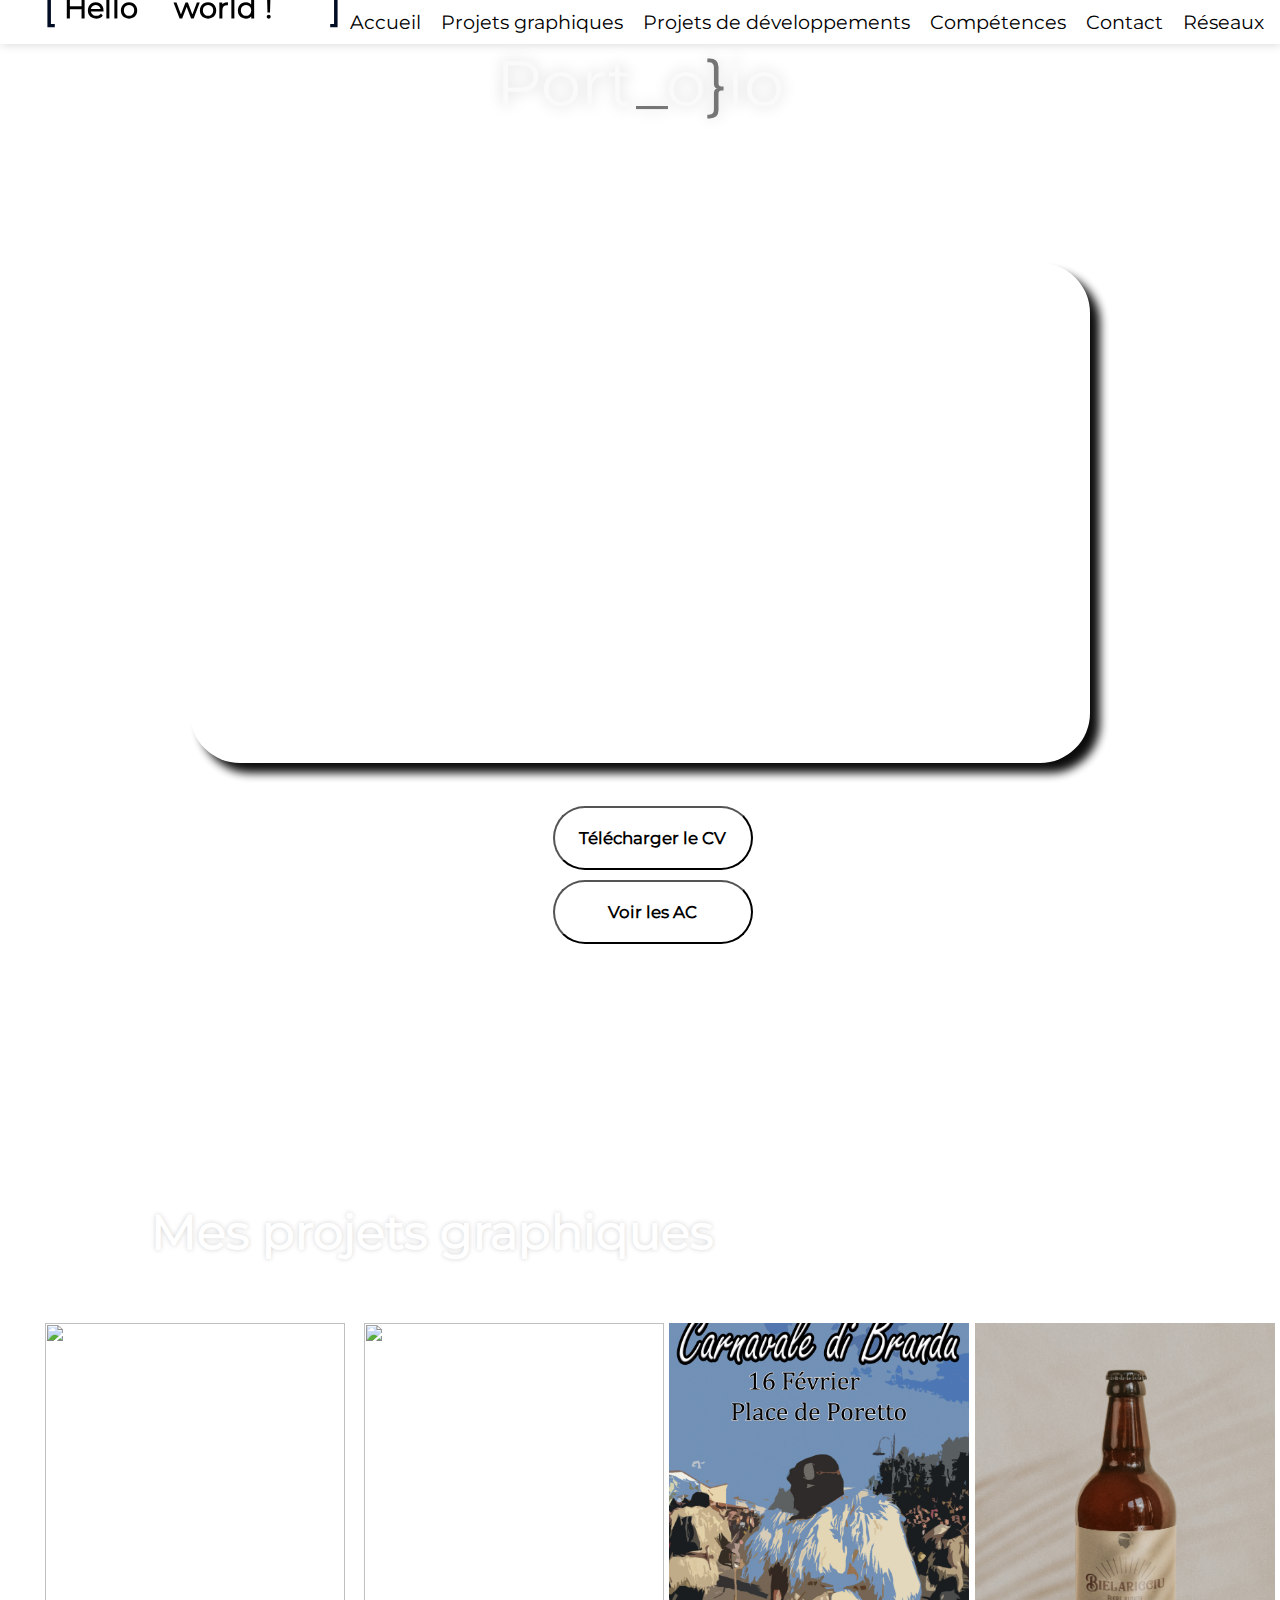
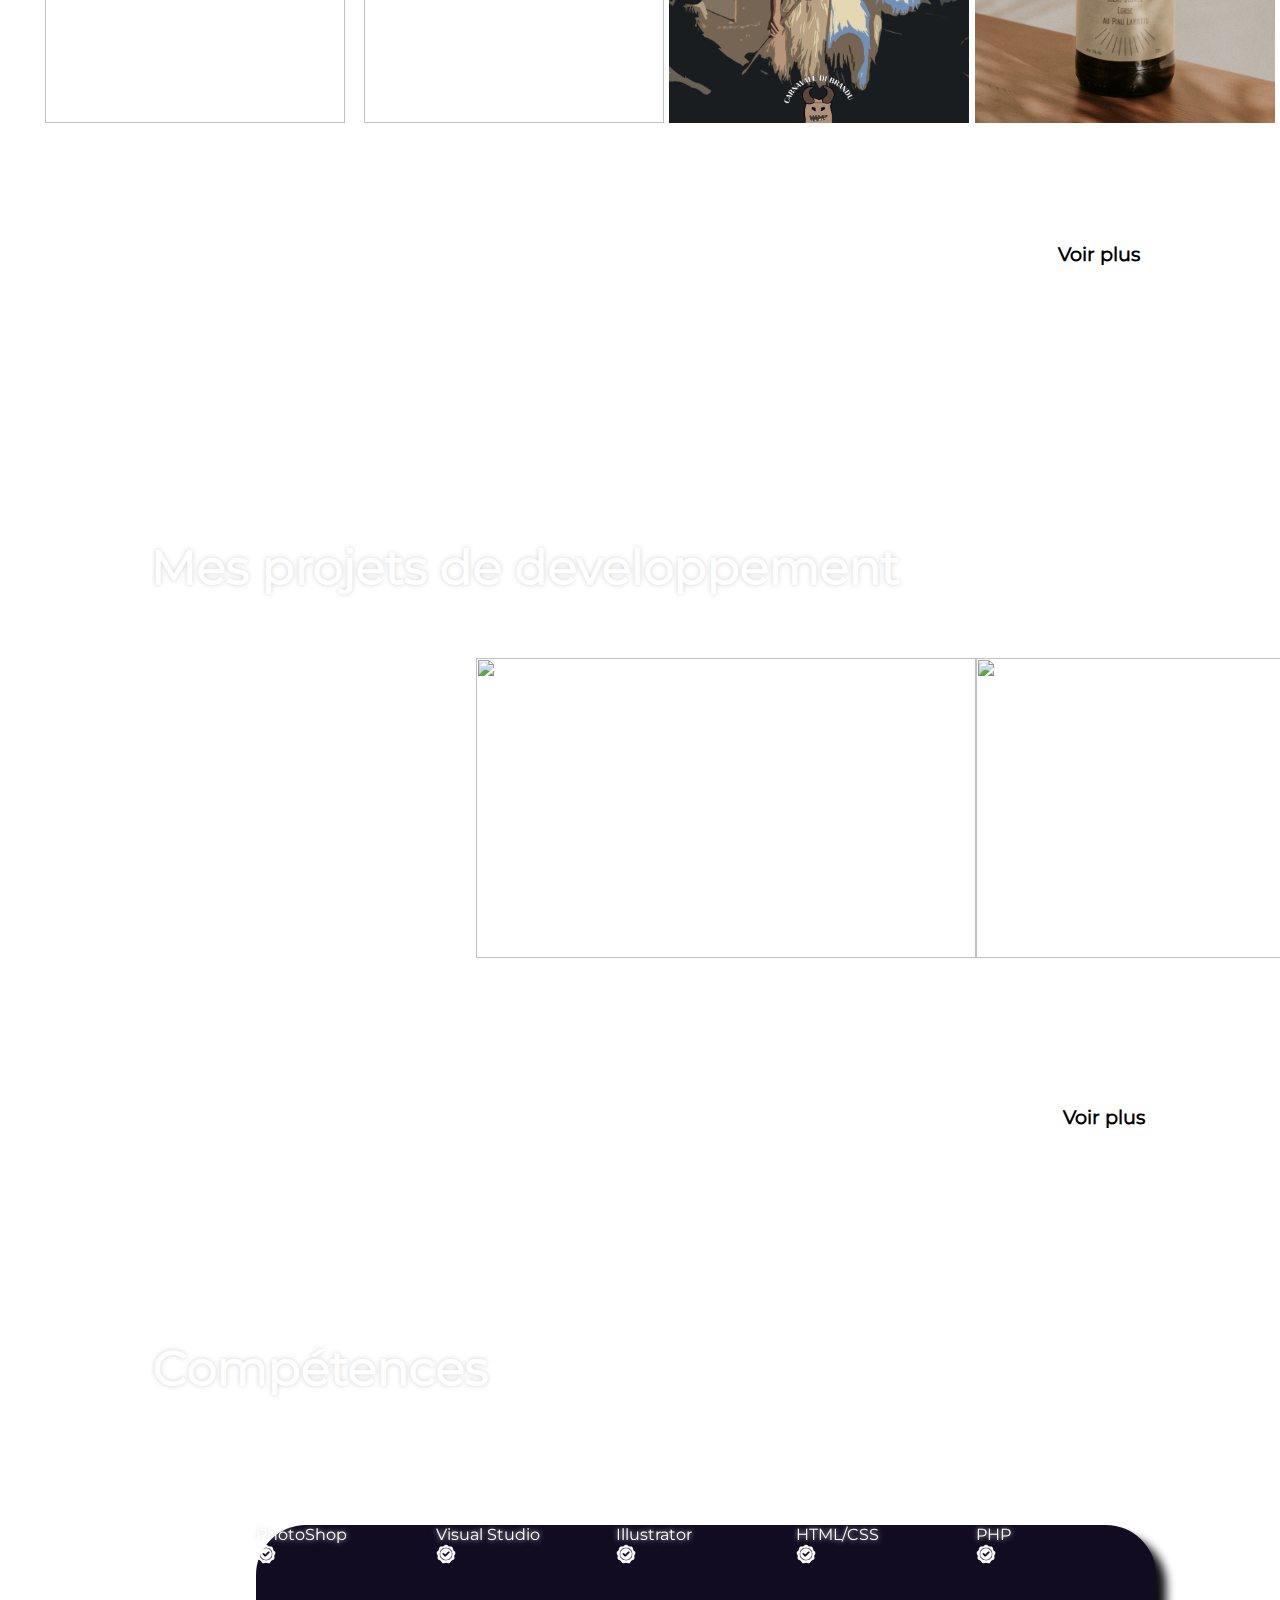
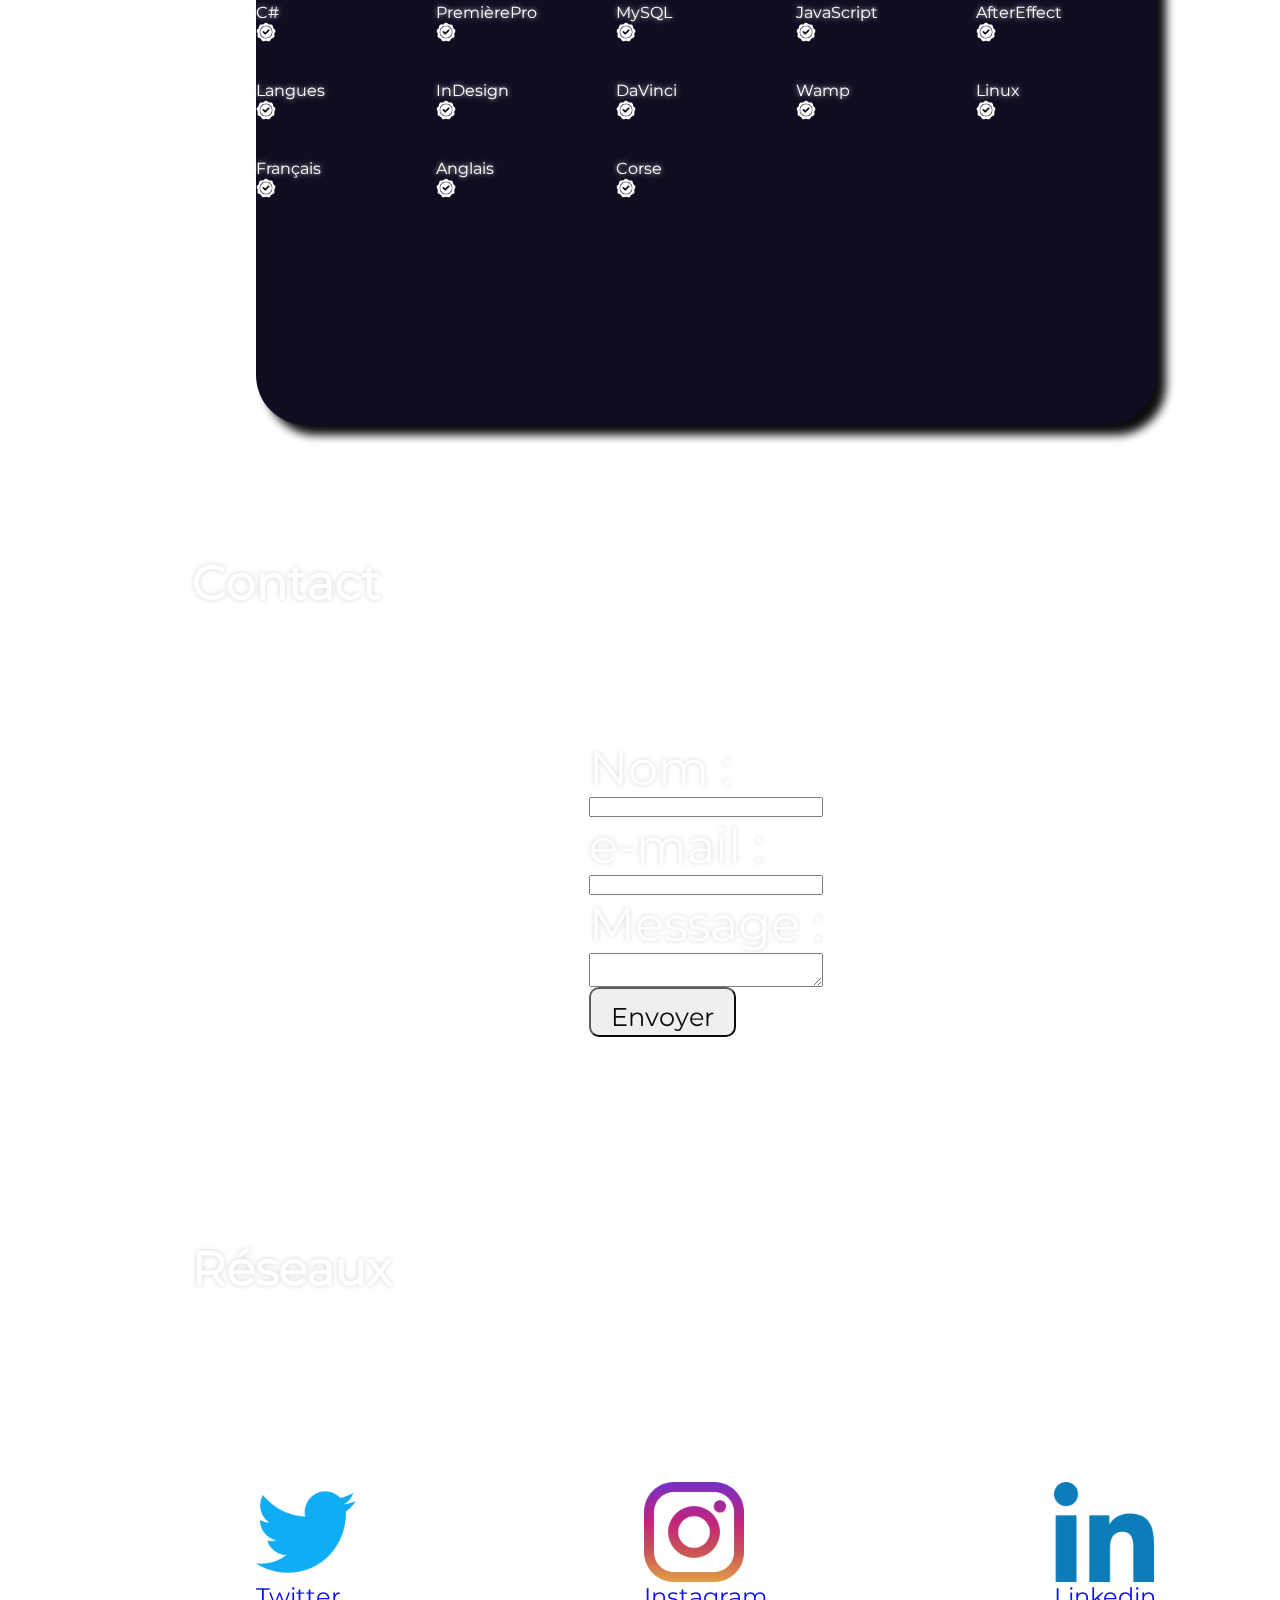
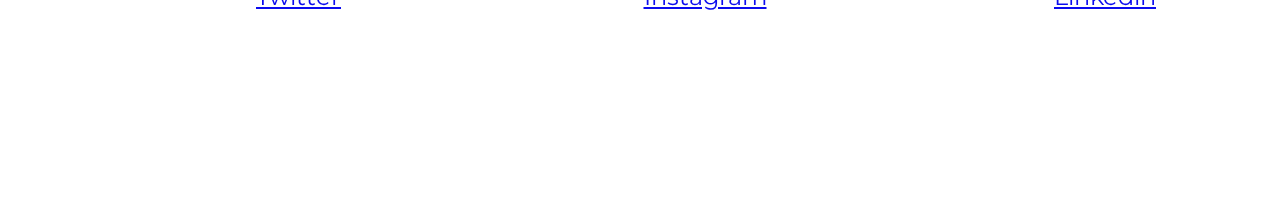
==== index.html @ fa647ea4 "Add files via upload" ====
<!DOCTYPE html>
<html lang="en">
  <head>
    <meta charset="UTF-8" />
    <meta name="viewport" content="width=device-width, initial-scale=1.0" />
    <meta http-equiv="X-UA-Compatible" content="ie=edge" />
    <title>Portfolio</title>
    <link rel="stylesheet" href="style.css" />
    <link rel="stylesheet" href="styless.scss" />

</html>  </head>
  <body>
    <header>
          <link href="https://fonts.googleapis.com/css?family=Lato" rel="stylesheet">

          <div class="content">
            <div class="content__container">
              <p class="content__container__text">
                Hello
              </p>
              
              <ul class="content__container__list">
                <li class="content__container__list__item">world !</li>
                <li class="content__container__list__item">you !</li>
                <li class="content__container__list__item">users !</li>
                <li class="content__container__list__item">everyone !</li>
              </ul>
            </div>
          </div>
          <nav class="navbar">
            <ul class="menu">
              <li><a href="#ancre1">Accueil</a></li>
              <li><a href="#ancre2">Projets graphiques</a></li>
              <li><a href="#ancre6">Projets de développements</a></li>
              <li><a href="#ancre3">Compétences</a></li>
              <li><a href="#ancre4">Contact</a></li>
              <li><a href="#ancre5">Réseaux</a></li>

            </ul>
            <div class="burger-icon">
              <div class="line"></div>
              <div class="line"></div>
              <div class="line"></div>
            </div>
          </nav>
          <script>
            const navbar = document.querySelector('.navbar');
            const burgerIcon = document.querySelector('.burger-icon');

            burgerIcon.addEventListener('click', () => {
            navbar.classList.toggle('is-expanded');
});

          </script>
    </header>
    <div id="ancre1"></div>
    
    
    <div class="container">
      <div class="background"></div>

     <!--  <a href="login.php">
        <button>Connexion</button>
      </a>  
    -->
      <div class ="portfolio">
        
          <div class = "text"></div>
      

      </div>
      <script>
        class TextScramble {
  constructor(el) {
    this.el = el;
    this.chars = '!<>-_\\/[]{}—=+*^?#________';
    this.update = this.update.bind(this);
  }
  setText(newText) {
    const oldText = this.el.innerText;
    const length = Math.max(oldText.length, newText.length);
    const promise = new Promise(resolve => this.resolve = resolve);
    this.queue = [];
    for (let i = 0; i < length; i++) {
      const from = oldText[i] || '';
      const to = newText[i] || '';
      const start = Math.floor(Math.random() * 40);
      const end = start + Math.floor(Math.random() * 40);
      this.queue.push({ from, to, start, end });
      
    }
    cancelAnimationFrame(this.frameRequest);
    this.frame = 0;
    this.update();

    return promise;
  }
  update() {
    let output = '';
    let complete = 0;
    for (let i = 0, n = this.queue.length; i < n; i++) {
      let { from, to, start, end, char } = this.queue[i];
      if (this.frame >= end) {
        complete++;
        output += to;
      } else if (this.frame >= start) {
        if (!char || Math.random() < 0.28) {
          char = this.randomChar();
          this.queue[i].char = char;
        }
        output += `<span class="dud">${char}</span>`;
      } else {
        output += from;
      }
    }
    this.el.innerHTML = output;
    if (complete === this.queue.length) {
      this.resolve();
    } else {
      this.frameRequest = requestAnimationFrame(this.update);
      this.frame++;
    }
  }
  randomChar() {
    return this.chars[Math.floor(Math.random() * this.chars.length)];
  }}


// ——————————————————————————————————————————————————
// Example
// ——————————————————————————————————————————————————

const phrases = [
'Portfolio',
'Dorian Lovichi'];


const el = document.querySelector('.text');
const fx = new TextScramble(el);

let counter = 0;
const next = () => {
  fx.setText(phrases[counter]).then(() => {
    setTimeout(next, 4000);
  });
  counter = (counter + 1) % phrases.length;
};

next()
      </script>

    <!-- <div class="containerr">
      <p>Bonjour 👋 je suis</p>
      <section class="animationn">
        <div class="first"><div>Dorian Lovichi</div></div>
        <div class="second"><div>Developpeur web</div></div>
        <div class="third"><div>Etudiant MMI</div></div>
      </section>
    </div>
  -->
    <div class="profile">
    <div class ="profileListe">
      <div id="typedtext"></div>
      <!--<img src=images/photo.jpg width=300 height=400>--> 
      
                </div>
                
            </div>
            <div class="pdfAC">
              <div class="pdf">
            <a href="CV.pdf" download>
              <button>Télécharger le CV</button>
            </a>
          </div>
          <div class="AC">
          <button onclick="location.href='./ac.html'">Voir les AC</button>
        </div>
      </div>
            <div class="projet">
            <div id="ancre2"></div>
              
              <h1 class="projet">Mes projets graphiques</h1>

              <div class = "dev">
              <div class=aie>Affiche explicative paghella<img src=images/paghjella.jpg width=300 height=400></div>
               <div class=aie>Gamme de manteau<img src=images/oeuvreNapoleon.jpg width=300 height=400></div> 
               <div class=aie>Flyer carnavale<img src=images/flyer.png width=300 height=400></div> 
               <div class=aie>Étiquette de bière<img src=images/mockup_avant.jpg width=300 height=400></div>           
              </div>
              
      </div>  
      
      <button class="voir" onclick="location.href='./graphisme.html'">Voir plus</button>

      
      <div class="projetDev">
        <div id="ancre6"></div>
        
        <h1 class="projetDev">Mes projets de developpement</h1>

        <div class="devv">
          <div class="video">Jeu vidéo en 2D<iframe width="450" height="300" src="https://www.youtube.com/embed/PY99z8ftd0U" title="Jeu video" frameborder="0" allow="accelerometer; autoplay; clipboard-write; encrypted-media; gyroscope; picture-in-picture" allowfullscreen></iframe>
          </div>
         <div class=aie>Site de visualisation de données<a href="https://dorianlovichi.github.io/SAE_303_interface/"><img src=images/dataVisu.png width=500 height=300></div></a>
          <div class=aie>Back-office et base de donnée<br>d'un site e-commerce<a href="https://zigliara.retool.com/embedded/public/dcc95dc2-f17e-45c4-8cf4-fe09c92aa951"><img src=images/retool.png width=500 height=300></div> </a>         
        </div>
      <button class="voir" onclick="location.href='./dev.html'">Voir plus</button>

</div>  

<!--<button class="detail" onclick="location.href='./dev.html'">Voir en détail</button>-->
      
      <div id="ancre3"></div>
        <div class="competences">
          
            <h1>Compétences</h1>
        </div>
            <div class="competencesListe">
            <div class="grid1">
                  <div>PhotoShop<img src=images/certified.png width=20 height=20></div>
                  <div>Visual Studio<img src=images/certified.png width=20 height=20></div>
                  <div>Illustrator<img src=images/certified.png width=20 height=20></div>
                  <div>HTML/CSS<img src=images/certified.png width=20 height=20></div> 
                  <div>PHP<img src=images/certified.png width=20 height=20></div> 
                  <div>C#<img src=images/certified.png width=20 height=20></div>
                  <div>PremièrePro<img src=images/certified.png width=20 height=20></div>
                  <div>MySQL<img src=images/certified.png width=20 height=20></div>
                  <div>JavaScript<img src=images/certified.png width=20 height=20></div> 
                  <div>AfterEffect<img src=images/certified.png width=20 height=20></div> 
                  <div>Langues<img src=images/certified.png width=20 height=20></div> 
                  <div>InDesign<img src=images/certified.png width=20 height=20></div>
                  <div>DaVinci<img src=images/certified.png width=20 height=20></div>
                  <div>Wamp<img src=images/certified.png width=20 height=20></div>
                  <div>Linux<img src=images/certified.png width=20 height=20></div>
                  <div>Français<img src=images/certified.png width=20 height=20></div>
                  <div>Anglais<img src=images/certified.png width=20 height=20></div>
                  <div>Corse<img src=images/certified.png width=20 height=20></div>

                  


                       </div>
    </div>

    <div id="ancre4"></div>
    <div class="contact">
      <h1>Contact</h1>
    </div>
      <div class="contactListe">
        <form action="ajouter_message.php" method="post">
          <div class="name">
              <label for="name">Nom :</label>
              <input type="text" id="name" name="user_name">
          </div>
          <div class="mail">
              <label for="mail">e-mail&nbsp;:</label>
              <input type="email" id="mail" name="user_mail">
          </div>
          <div class="msg">
              <label for="msg">Message :</label>
              <textarea id="msg" name="user_message"></textarea>
              </div>
    

          <input type="submit" value="Envoyer">
             
      </form> 
      </div>
     
        <div class="reseaux">
        <div id="ancre5"></div>
        <h1>Réseaux</h1>
        </div>
              <div class ="reseauxListe">
      <a href="https://twitter.com/dorian_lovichi/">
      <img src="images/twitter.png" height="100px" width="100px" >
      <p>Twitter</p>
  </a>
      <a href="https://www.instagram.com/dorian_lovichi_work/?hl=fr/">
      <img src="images/instagram.png" height="100px" width="100px"  >
      <p>Instagram</p>
  </a>
      <a href="https://www.linkedin.com/in/dorian-lovichi-08b63b23a/">
      <img src="images/linkedin.png" height="100px" width="100px" >
      <p>Linkedin</p>
  </a>
  
      </div>
            
  </div> 


              <script>
                // set up text to print, each item in array is new line
var aText = new Array(
" Je m'appelle Dorian Lovichi, j'ai 21 ans et je suis actuellement étudiant à l'université de Corse en vue d'obtenir le BUT MMI.", 
"  J'ai pour ambition de devenir developpeur web. Je suis titulaire du BAC STI2D obtenu au Lycée Lætitia Bonaparte à Ajaccio."
);
var iSpeed = 70; // time delay of print out
var iIndex = 0; // start printing array at this posision
var iArrLength = aText[0].length; // the length of the text array
var iScrollAt = 20; // start scrolling up at this many lines
 
var iTextPos = 0; // initialise text position
var sContents = ''; // initialise contents variable
var iRow; // initialise current row
 
function typewriter()
{
 sContents =  ' ';
 iRow = Math.max(0, iIndex-iScrollAt);
 var destination = document.getElementById("typedtext");
 
 while ( iRow < iIndex ) {
  sContents += aText[iRow++] + '<br />';
 }
 destination.innerHTML = sContents + aText[iIndex].substring(0, iTextPos) + "_";
 if ( iTextPos++ == iArrLength ) {
  iTextPos = 0;
  iIndex++;
  if ( iIndex != aText.length ) {
   iArrLength = aText[iIndex].length;
   setTimeout("typewriter()", 500);
  }
 } else {
  setTimeout("typewriter()", iSpeed);
 }
}


typewriter();
              </script>
</body>
</html>
---- style.css ----
*{
    padding: 0;
    margin: 0;
    font-family: montserrat;
}
@font-face {
    font-family: montserrat;
    src: url(Montserrat/static/Montserrat-Regular.ttf);
}

header
{
    display: flex;
    justify-content: space-between;
    position: sticky;
    top: 0;
    background-color: #ffffff;
    box-shadow: 1px 0px 10px lightgrey;
    width: 100%;
    z-index: 9999;
}

.navbar {
  display: flex;
  justify-content: space-between;
  align-items: center;
  background-color: #ffffff;
  color: #000d24;
  padding: 10px;
  margin-left: 25%;
  font-size: 1.2em;
}
.menu li :hover{
  font-size: 1.5em;
    transition: font-size 0.5s ;
}


.menu {
  display: flex;
  list-style: none;
}

.menu li {
  margin-left: 20px;

}

.menu li a {
  color: black;
  text-decoration: none;
}

.burger-icon {
  display: none;
  flex-direction: column;
  cursor: pointer;
}

.line {
  width: 25px;
  height: 3px;
  background-color:#000d24;;
  margin-bottom: 5px;
  margin-left: 1000%;
}

@media screen and (max-width: 640px) {
  .menu {
    display: none;
  }

  .burger-icon {
    display: flex;
  }

  .navbar {
    justify-content: flex-end;
  }

  .navbar.is-expanded .menu {
    display: flex;
    flex-direction: column;
    background-color: #ffffff;
    position: absolute;
    top: 100%;
    left: 0;
    right: 0;
    padding: 10px;
  }

  .navbar.is-expanded .menu li {
    margin: 10px 0;
  }
}


button {
    display: inline-block;
    background-color: #ffffff;
    border-radius: 100px;
    color: #000000;
    text-align: center;
    font-size: 1.5em;
    padding: 20px;
    width: 200px;
    -webkit-transition: all 0.5s;
    -moz-transition: all 0.5s;
    -o-transition: all 0.5s;
    transition: all 0.5s;
    cursor: pointer;
    margin: 5px;
    margin-left: 80%;
    font-weight: bold;
  }
  button:hover {
    background-color: rgb(0, 0, 0);
    color: #fff;
  }

.portfolio {
  height: 100%;
  width: 100%;
  justify-content: center;
  align-items: center;
  display: flex;
}
.text {
  font-weight: 100;
  font-size: 4em;
  color: #fafafa;
  text-shadow: 0px 0px 15px lightgrey;
  
}
.dud {
  color: #757575;
}


.container{
    display: flex;
    justify-content: center;
    flex-direction: column;
    animation-name : backGroundColorPalette;
    animation-duration: 8s;
    animation-iteration-count: infinite;
    animation-direction: alternate;
   width: 100%;
   height: 100%;
}



@keyframes backGroundColorPalette{

    0%{
        background-color:#000d24 ;
    }
    25%{
        background-color:#000d24 ;
    }
    50%{
        background-color:#000d24 ;
    }
    75%{
        background-color:#000d24 ;
    }
    100%{
        background-color:#000d24 ;
    }


}
.voir {
    display: flex;
    background-color: #ffffff;
    color: #000000;
    border: none;
    cursor: pointer;
    width: 150px;
    height: 50px;
    align-items: center;    
    justify-content: center;
    margin-top: 6%;
    font-size: 1.2em;
}
.detail {
    display: flex;
    background-color: #ffffff;
    color: #000000;
    border: none;
    cursor: pointer;
    width: 160px;
    height: 70px;
    font-size: 1em;
    
}

  

.profile{
    display: flex;
    justify-content: center;
    color: #ffffff;
    font-size: 1.5em;
    margin-top: 5%;
 

}

.profileListe{
    display: flex;
    justify-content: center;
    width: 900px;
    height: 500px;
    border-radius: 50px;
    box-shadow: 10px 10px 10px #000;
    opacity: 95%;
    margin-top: 6%;
    color: #fff;
    
}
.pdfAC{
  display: flex;
  flex-direction: column;
font-size: 0.7em;
margin-right: 46%;
margin-top: 3%;
}


@media screen and (max-width: 600px) {
  .pdf{
    display: flex;
font-size: 0.7em;
margin-left: 15%;
}
}

.projet{
    color: #ffffff;
    margin-top: 10%;
    font-size: 1em;
    margin-left: 2%;

}

h1.projet{
    margin-left: 10%;
    font-size: 3em;
    text-shadow: 0px 0px 5px lightgrey;
}
.projetDev{
  color: #ffffff;
  margin-top: 10%;
  font-size: 1em;
  margin-left: 2%;

}
h1.projetDev{
  margin-left: 10%;
  font-size: 3em;
  text-shadow: 0px 0px 5px lightgrey;
}
.devv{
  display: flex;
  align-items: flex-start;
  justify-content: space-evenly;
  margin-top: 5%;
}
@media screen and (max-width: 600px) {
  .devv{
    display: flex;
    align-items: flex-start;
    justify-content: space-around;
    margin-top: 5%;
    flex-direction: column;
}
.projet{
  color: #ffffff;
  margin-top: 30%;
  font-size: 1em;
  margin-left: 2%;

}
}
.aie{
  display: flex;
  flex-direction: column-reverse;
  align-items: center;
  justify-content: center;
  width: 300;
  height: 300;
  font-size: 1.5em;

}
img {

  display: block;
  object-fit: cover;
  transition: transform 0.5s ease;
}
img:hover {
  transform: scale(1.1);
}
@keyframes imgScale{
  0%{
    transform: scale(1)
  }
  50%{
      transform: scale(1.5);
  }
  100%
  {
    transform: scale(1);

  }
}

.dev{
    display: flex;
    align-items: flex-start;
    justify-content: space-evenly;
    margin-top: 5%;
}
@media screen and (max-width: 600px) {
  .dev{
    display: flex;
    align-items: flex-start;
    justify-content: space-around;
    margin-top: 5%;
    margin-left: 20%;
    flex-direction: column;
}

  button{
    margin-left: 37%;
  }
  .projetDev{
    color: #ffffff;
    margin-top: 30%;
    font-size: 1em;
    margin-left: 2%;
  
  }
}

.video{
    display: flex;
    flex-direction:column-reverse;
    font-size: 1.5em;
}


.competences{
    display: flex;
    justify-content: center;
    color: #ffffff;
    font-size: 1.5em;
    flex-direction: row;
    margin-top: 15%;  
    margin-right: 50%;
    text-shadow: 0px 0px 5px lightgrey;
    
}
.competencesListe
{
   flex-direction: row;
    font-size: 1em;
    width: 900px;
    height: 500px;
    border-radius: 50px;
    box-shadow: 10px 10px 10px #000;
    opacity: 95%;
    margin-top: 10%;
    margin-left: 20%;
    color: #fff;
    background-color: #060017;
    transition: box-shadow 2s;
    text-shadow: 0px 0px 5px lightgrey;
    
}
.grid1{
  display: grid;
  grid-template-columns: 20% 20% 20% 20% 20%;
  grid-template-rows: 50% 50% 50% 50%;
}
@media screen and (max-width: 600px) {
  .grid1{
    display: grid;
    grid-template-columns: 33% 33% 33% ;
    grid-template-rows: 30% 30% 30% 30% 30%;
}
  .competencesListe{
    flex-direction: column;
    font-size: 1em;
    width: 300px;
    height: 500px;

    opacity: 95%;
    margin-top: 10%;
    color: #fff;
    background-color: #060017;
    transition: box-shadow 2s;
    text-shadow: 0px 0px 5px lightgrey;
}
.competences{
  display: flex;
  justify-content: center;
  color: #ffffff;
  font-size: 1.5em;
  flex-direction: row;
  margin-top: 60%;  
  margin-right: 1%;
  text-shadow: 0px 0px 5px lightgrey;
}
}


hr{
margin-top: 12%;

}
.contact{
    display: flex;
    color: #ffffff;
    font-size: 1.5em;
    justify-content: flex-start;
    margin-left: 15%;
    text-shadow: 0px 0px 5px lightgrey;
    margin-top: 10%;
}
.contactListe{

    display: flex;
    justify-content: center;
    flex-direction: row;
    width: 900px;
    height: 500px;
    opacity: 95%;
    margin-top: 10%;
    margin-left: 20%;
    font-size: 2em;
    color: #fff;
    background-color: rgba(0, 0, 0, 0);
    transition: box-shadow 2s;
    resize: vertical;
    text-shadow: 0px 0px 5px lightgrey;
   
}
@media screen and (max-width: 600px) {
  .contactListe{

    display: flex;
    justify-content: flex-start;
    flex-direction: row;
    width: 900px;
    height: 500px;
    opacity: 95%;
    margin-top: 10%;
    margin-left: 30%;
    font-size: 1.5em;
    color: #fff;
    background-color: rgba(0, 0, 0, 0);
    transition: box-shadow 2s;
    resize: vertical;
    margin-right: 50%;
   
}
.contact{
  display: flex;
  color: #ffffff;
  font-size: 1.5em;
  justify-content: center;
  margin-right: 20%;
  text-shadow: 0px 0px 5px lightgrey;
  margin-top: 50%;
}

  }

.name{
    display: flex;
    flex-direction: column;
}
.mail{
    display: flex;
    flex-direction: column;
}
.msg{
    display: flex;
    flex-direction: column;
}
input[type=submit]{
    font-size: 0.8em;
    padding: 12px 20px;
    border-radius: 10px;
    height: 50px;
}
label{
    font-size: 1.5em;
}

/*.contactListe:hover{
    margin-top: 10%;
    background-color: #014709;
    box-shadow: 0 200px 200px -10px #000000 inset;
}
*/
.reseaux{
    display: flex;
    flex-direction: row;
    text-shadow: 0px 0px 5px lightgrey;

}


.reseaux{
    display: flex;
    justify-content: flex-start;
    color: #ffffff;
    font-size: 1.5em;
    flex-direction: row;
    margin-left: 15%;
    
}
.reseauxListe
{
   display: flex;
   justify-content: space-between;
   align-items: center;
    font-size: 1.5em;
    width: 900px;
    height: 500px;
    opacity: 95%;
    margin-left: 20%;
    color: #fff;
    
}
@media screen and (max-width: 600px) {
  .reseaux{
    display: flex;
    justify-content: flex-start;
    color: #ffffff;
    font-size: 1.5em;
    flex-direction: row;
    margin-left: 30%;
    
}
.reseauxListe
{
   display: flex;
   justify-content: space-between;
   align-items: flex-start;
   flex-direction: column;
    font-size: 1.5em;
    width: 900px;
    height: 500px;
    opacity: 95%;
    margin-left: 40%;
    margin-top: 10%;
    color: #fff;
    
}
}

  
  .content {
    position: absolute;
    top: 10%;
    left: 15%;
    transform: translate(-50%, -50%);
    height: 160px;
    overflow: hidden;
    font-family: "Lato", sans-serif;
    font-size: 1.8em;
    line-height: 40px;
    color: #000000;
    margin-top: 5%;
  }
  .content__container {
    font-weight: 600;
    overflow: hidden;
    height: 40px;
    padding: 0 20px;
  }
  .content__container:before {
    content: "[";
    left: 0;
  }
  .content__container:after {
    content: "]";
    position: absolute;
    right: 0;
  }
  .content__container:after, .content__container:before {
    position: absolute;
    top: 0;
    color: #000d24;
    font-size: 1.2em;
    line-height: 40px;
    -webkit-animation-name: opacity;
    -webkit-animation-duration: 2s;
    -webkit-animation-iteration-count: infinite;
    animation-name: opacity;
    animation-duration: 2s;
    animation-iteration-count: infinite;
  }
  .content__container__text {
    display: inline;
    float: left;
    margin: 0;
  }
  .content__container__list {
    margin-top: 0;
    padding-left: 110px;
    text-align: left;
    list-style: none;
    -webkit-animation-name: change;
    -webkit-animation-duration: 10s;
    -webkit-animation-iteration-count: infinite;
    animation-name: change;
    animation-duration: 10s;
    animation-iteration-count: infinite;
  }
  .content__container__list__item {
    line-height: 40px;
    margin: 0;
  }
  
  @-webkit-keyframes opacity {
    0%, 100% {
      opacity: 0;
    }
    50% {
      opacity: 1;
    }
  }
  @-webkit-keyframes change {
    0%, 12.66%, 100% {
      transform: translate3d(0, 0, 0);
    }
    16.66%, 29.32% {
      transform: translate3d(0, -25%, 0);
    }
    33.32%, 45.98% {
      transform: translate3d(0, -50%, 0);
    }
    49.98%, 62.64% {
      transform: translate3d(0, -75%, 0);
    }
    66.64%, 79.3% {
      transform: translate3d(0, -50%, 0);
    }
    83.3%, 95.96% {
      transform: translate3d(0, -25%, 0);
    }
  }
  @keyframes opacity {
    0%, 100% {
      opacity: 0;
    }
    50% {
      opacity: 1;
    }
  }
  @keyframes change {
    0%, 12.66%, 100% {
      transform: translate3d(0, 0, 0);
    }
    16.66%, 29.32% {
      transform: translate3d(0, -25%, 0);
    }
    33.32%, 45.98% {
      transform: translate3d(0, -50%, 0);
    }
    49.98%, 62.64% {
      transform: translate3d(0, -75%, 0);
    }
    66.64%, 79.3% {
      transform: translate3d(0, -50%, 0);
    }
    83.3%, 95.96% {
      transform: translate3d(0, -25%, 0);
    }
  }  



  p {
    text-shadow: 0 0 7px rgba(255,255,255,.3), 0 0 3px rgba(255,255,255,.3);
  }
  .containerr {
    color: #e5e5e5;
    font-size: 1.5rem;
    text-transform: uppercase;
    height: 30vh;
    display: flex;
    align-items: center;
    justify-content: center;
    margin-top: 0;
  }
  
  .animationn {
    height:50px;
    overflow:hidden;
    margin-left: 1rem;
  }
  
  .animationn > div > div {
    padding: 0.25rem 0.75rem;
    height:2.81rem;
    margin-bottom: 2.81rem;
    display:inline-block;
  }
  
  .animationn div:first-child {
    animation: text-animation 8s infinite;
  }
  
  .first div {
    background-color:#20a7d8;
  }
  .second div {
    background-color:#CD921E;
  }
  .third div {
    background-color:#c10528;
  }
  
  @keyframes text-animation {
    0% {margin-top: 0;}
    10% {margin-top: 0;}
    20% {margin-top: -5.62rem;}
    30% {margin-top: -5.62rem;}
    40% {margin-top: -11.24rem;}
    60% {margin-top: -11.24rem;}
    70% {margin-top: -5.62rem;}
    80% {margin-top: -5.62rem;}
    90% {margin-top: 0;}
    100% {margin-top: 0;}
  }
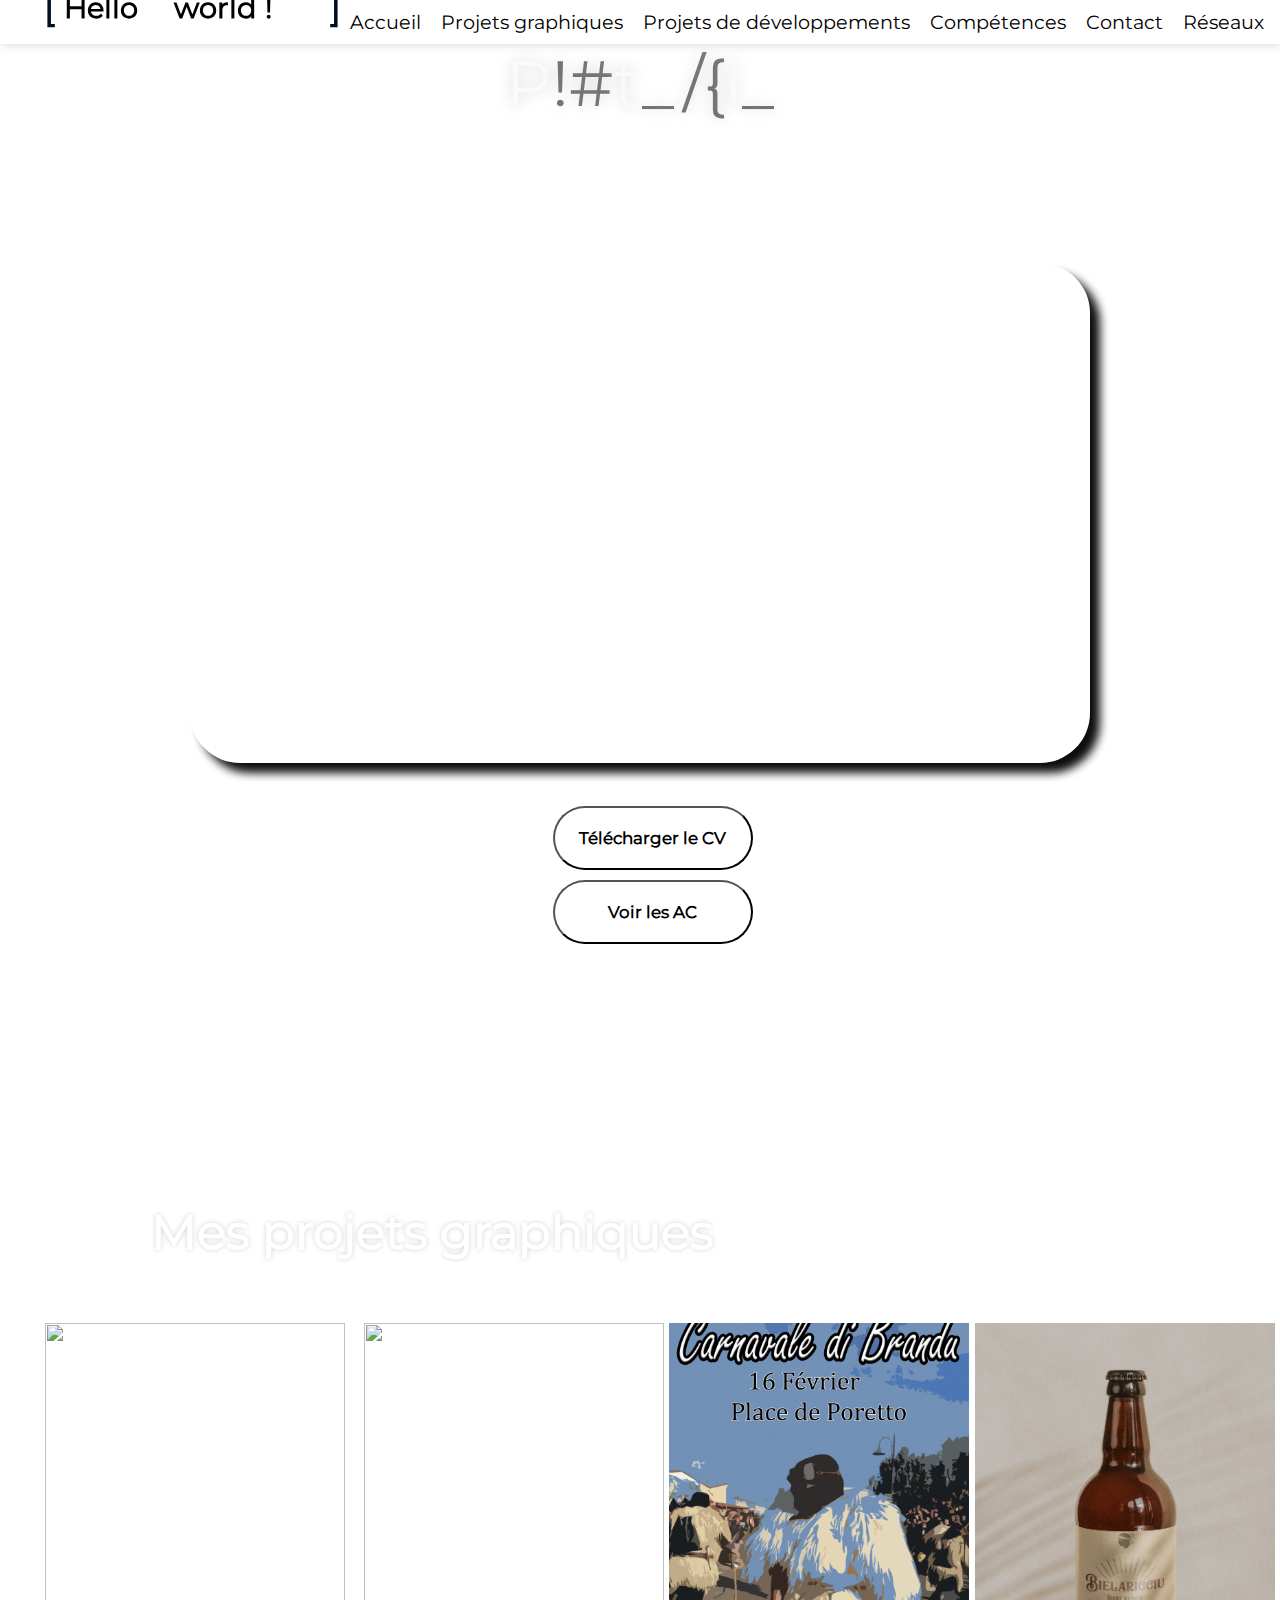
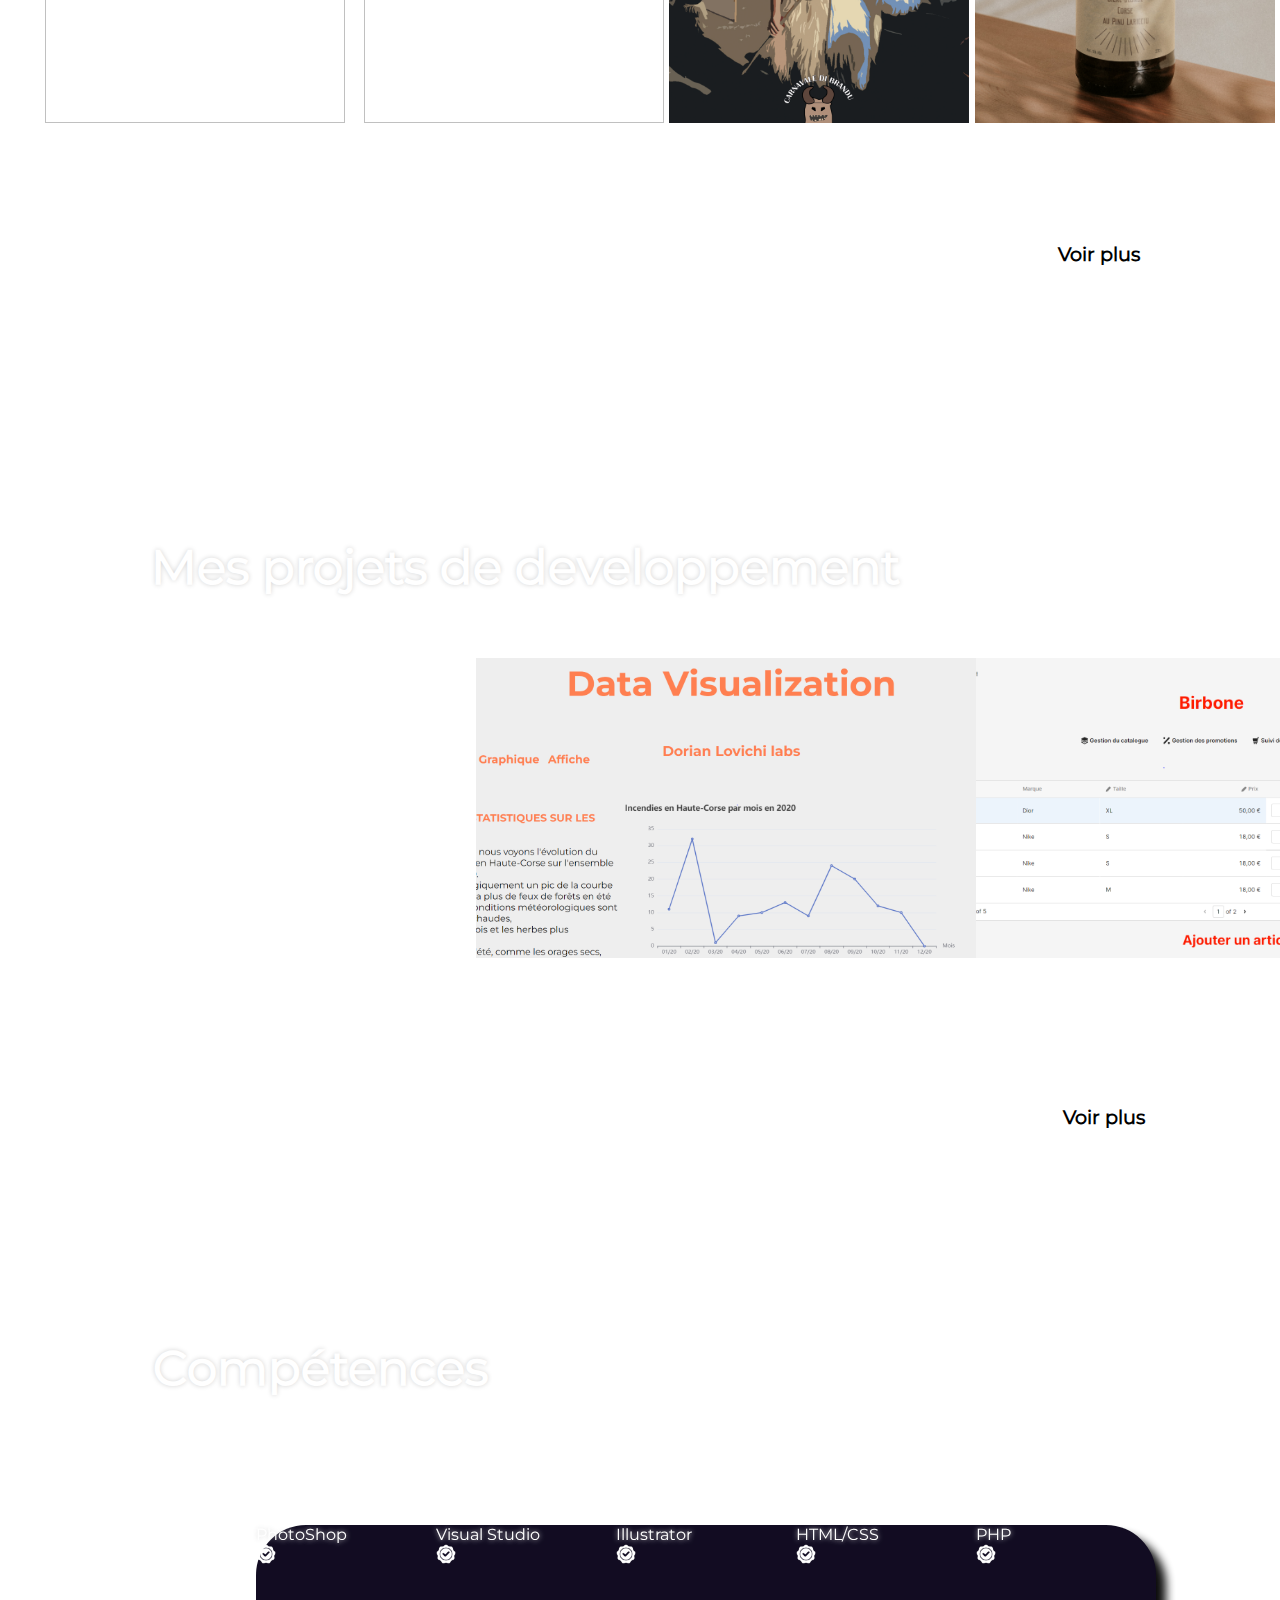
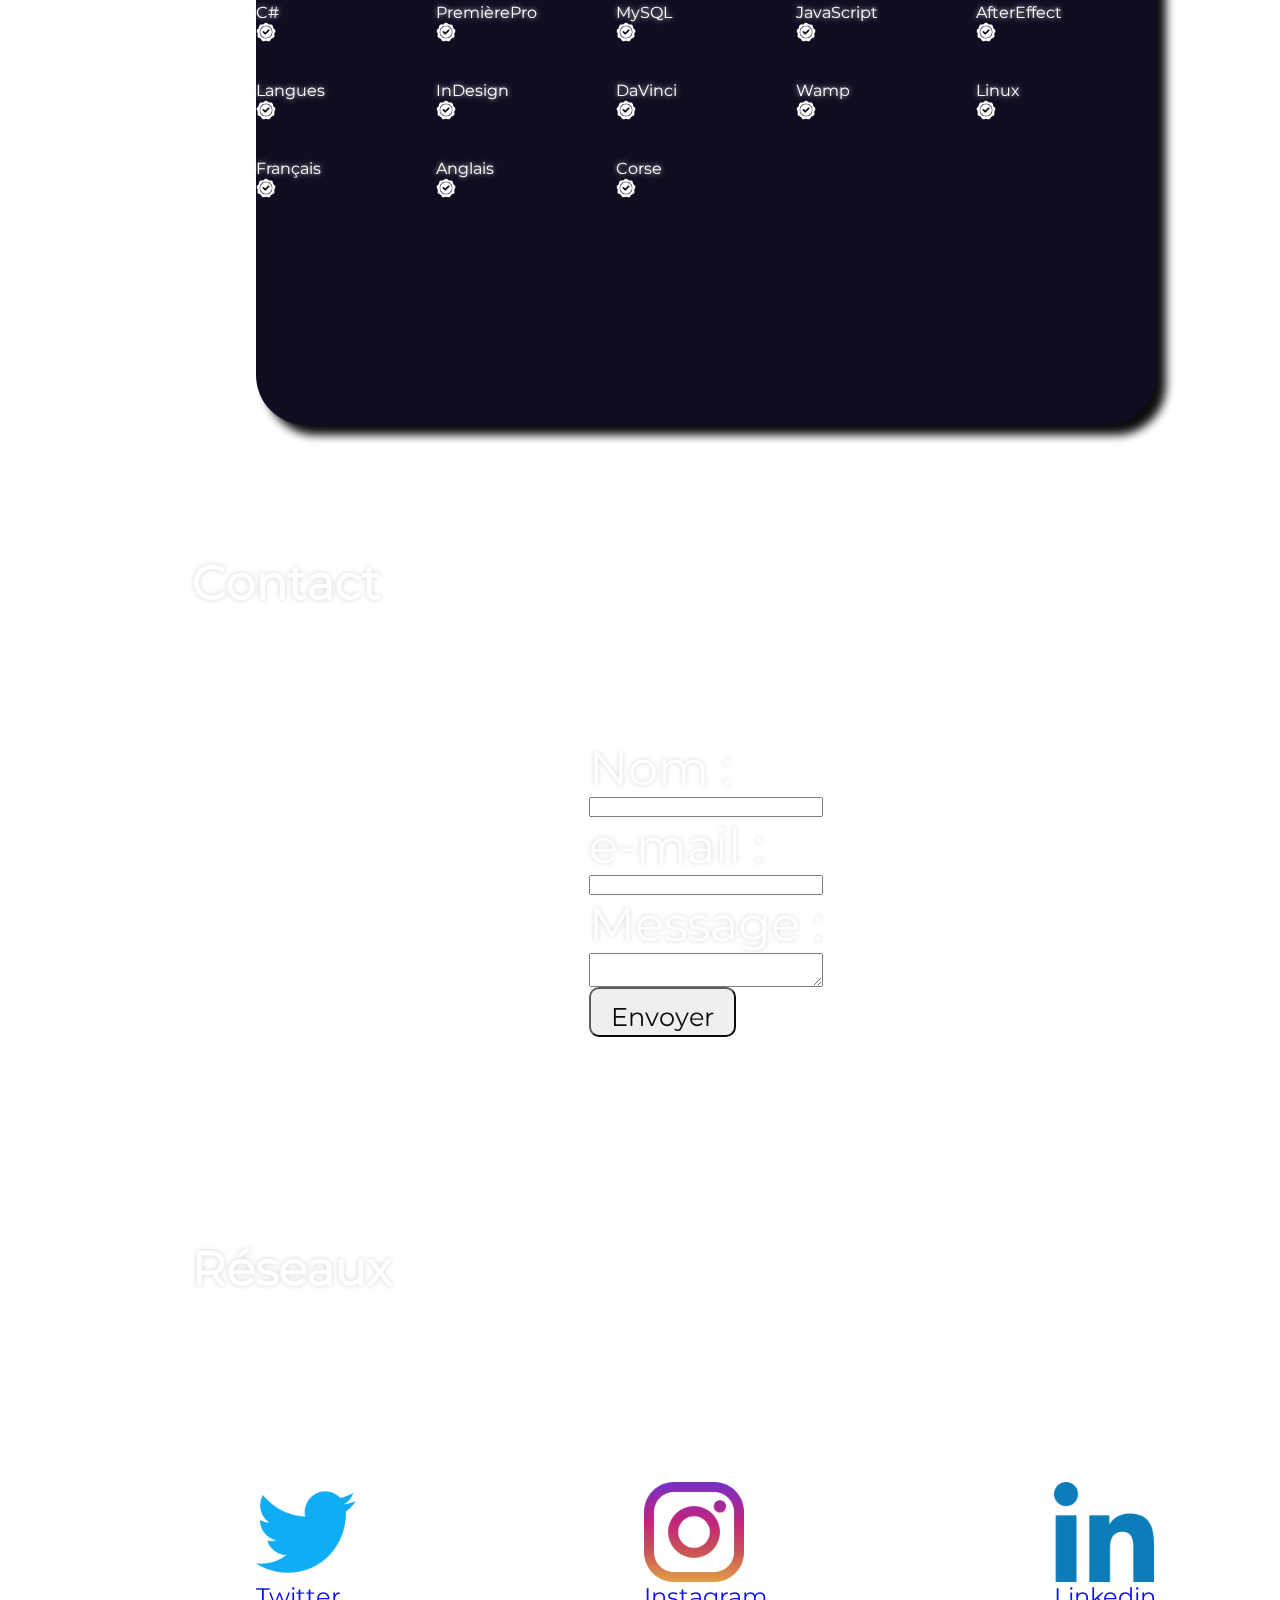
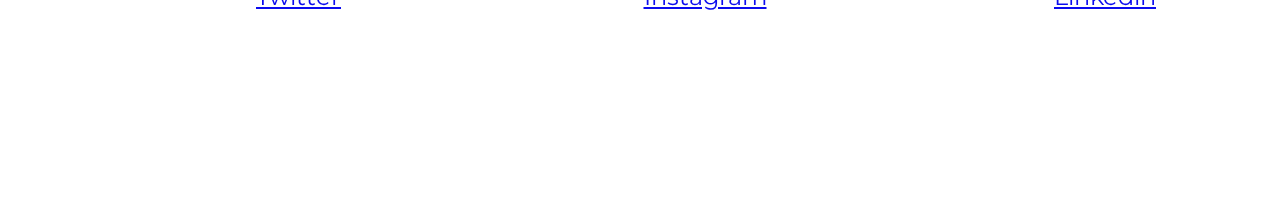
==== commit a7ffef9a: "Add files via upload" ====
--- a/index.html
+++ b/index.html
@@ -202,8 +202,8 @@
         <div class="devv">
           <div class="video">Jeu vidéo en 2D<iframe width="450" height="300" src="https://www.youtube.com/embed/PY99z8ftd0U" title="Jeu video" frameborder="0" allow="accelerometer; autoplay; clipboard-write; encrypted-media; gyroscope; picture-in-picture" allowfullscreen></iframe>
           </div>
-         <div class=aie>Site de visualisation de données<a href="https://dorianlovichi.github.io/SAE_303_interface/"><img src=images/dataVisu.png width=500 height=300></div></a>
-          <div class=aie>Back-office et base de donnée<br>d'un site e-commerce<a href="https://zigliara.retool.com/embedded/public/dcc95dc2-f17e-45c4-8cf4-fe09c92aa951"><img src=images/retool.png width=500 height=300></div> </a>         
+         <div class=aie>Site de visualisation de données<a href="https://dorianlovichi.github.io/SAE_303_interface/"><img src=images/dataVisu.PNG width=500 height=300></div></a>
+          <div class=aie>Back-office et base de donnée<br>d'un site e-commerce<a href="https://zigliara.retool.com/embedded/public/dcc95dc2-f17e-45c4-8cf4-fe09c92aa951"><img src=images/retool.PNG width=500 height=300></div> </a>         
         </div>
       <button class="voir" onclick="location.href='./dev.html'">Voir plus</button>
 
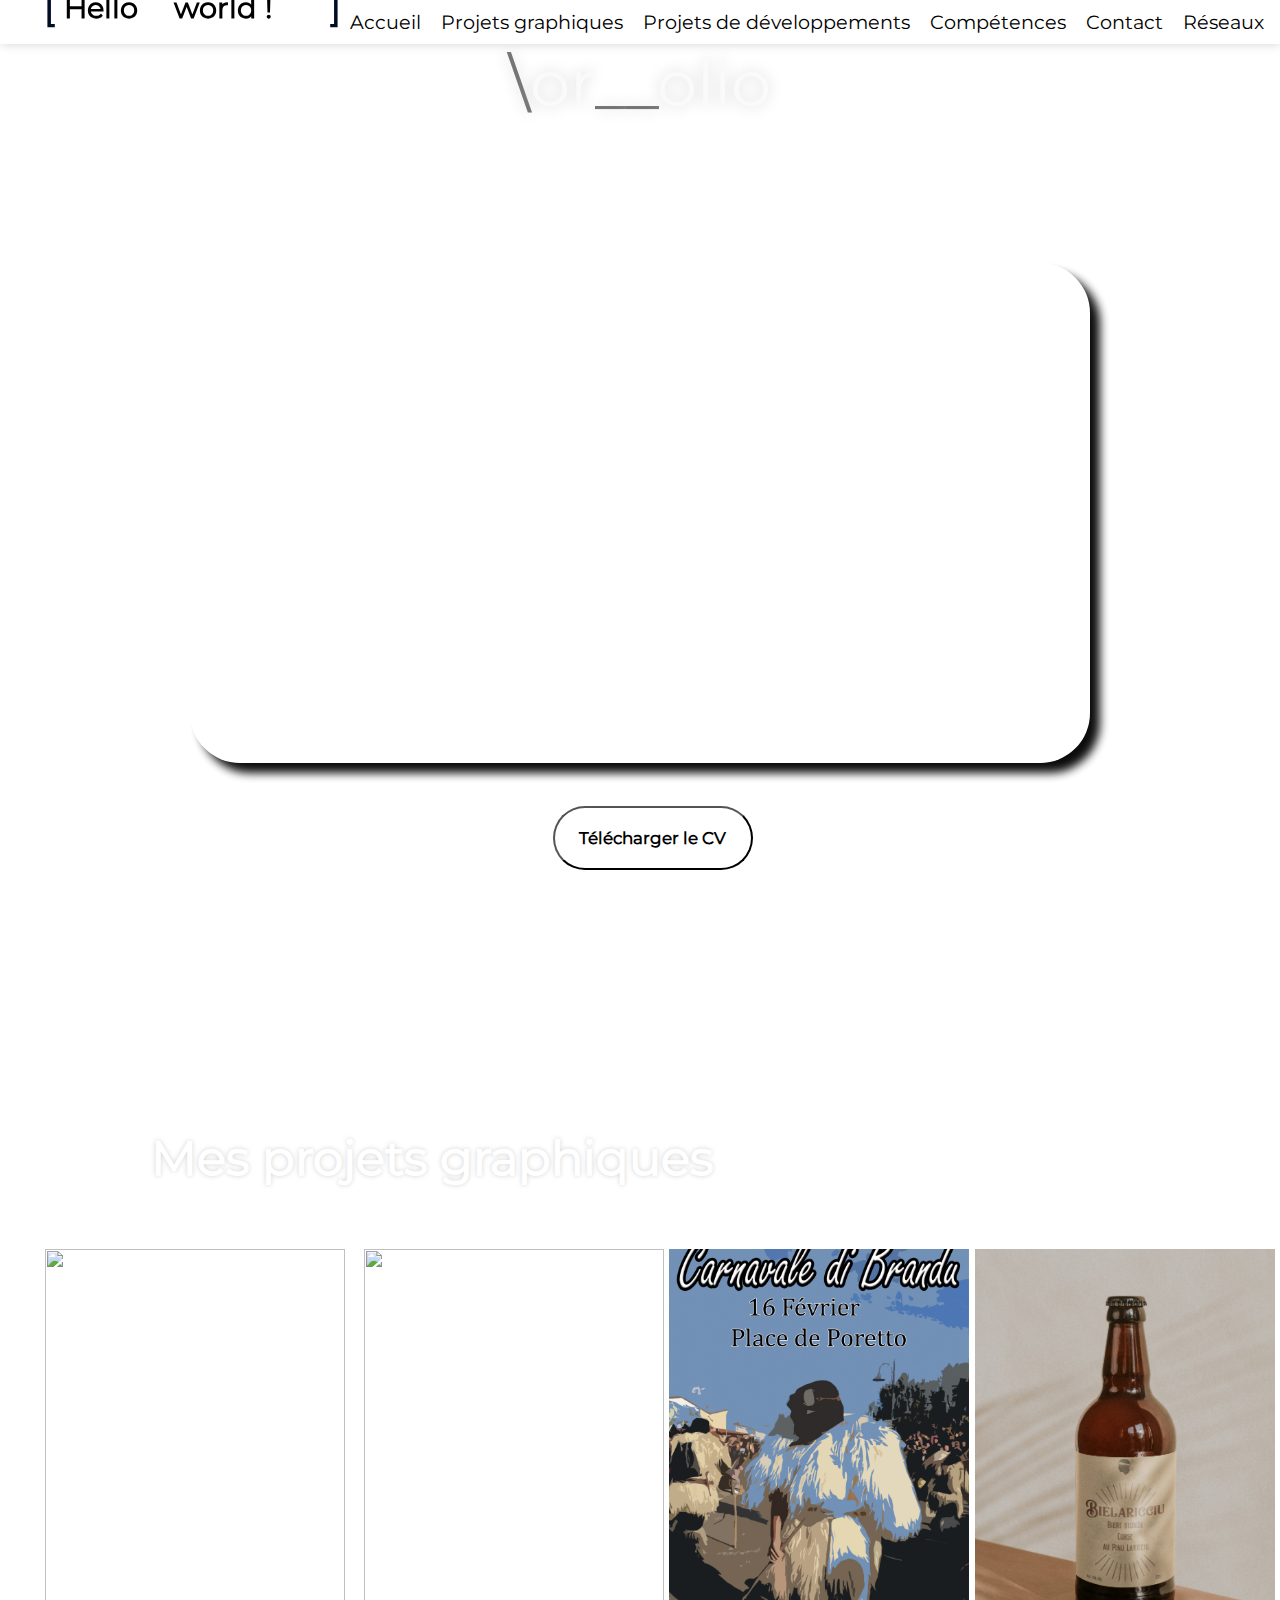
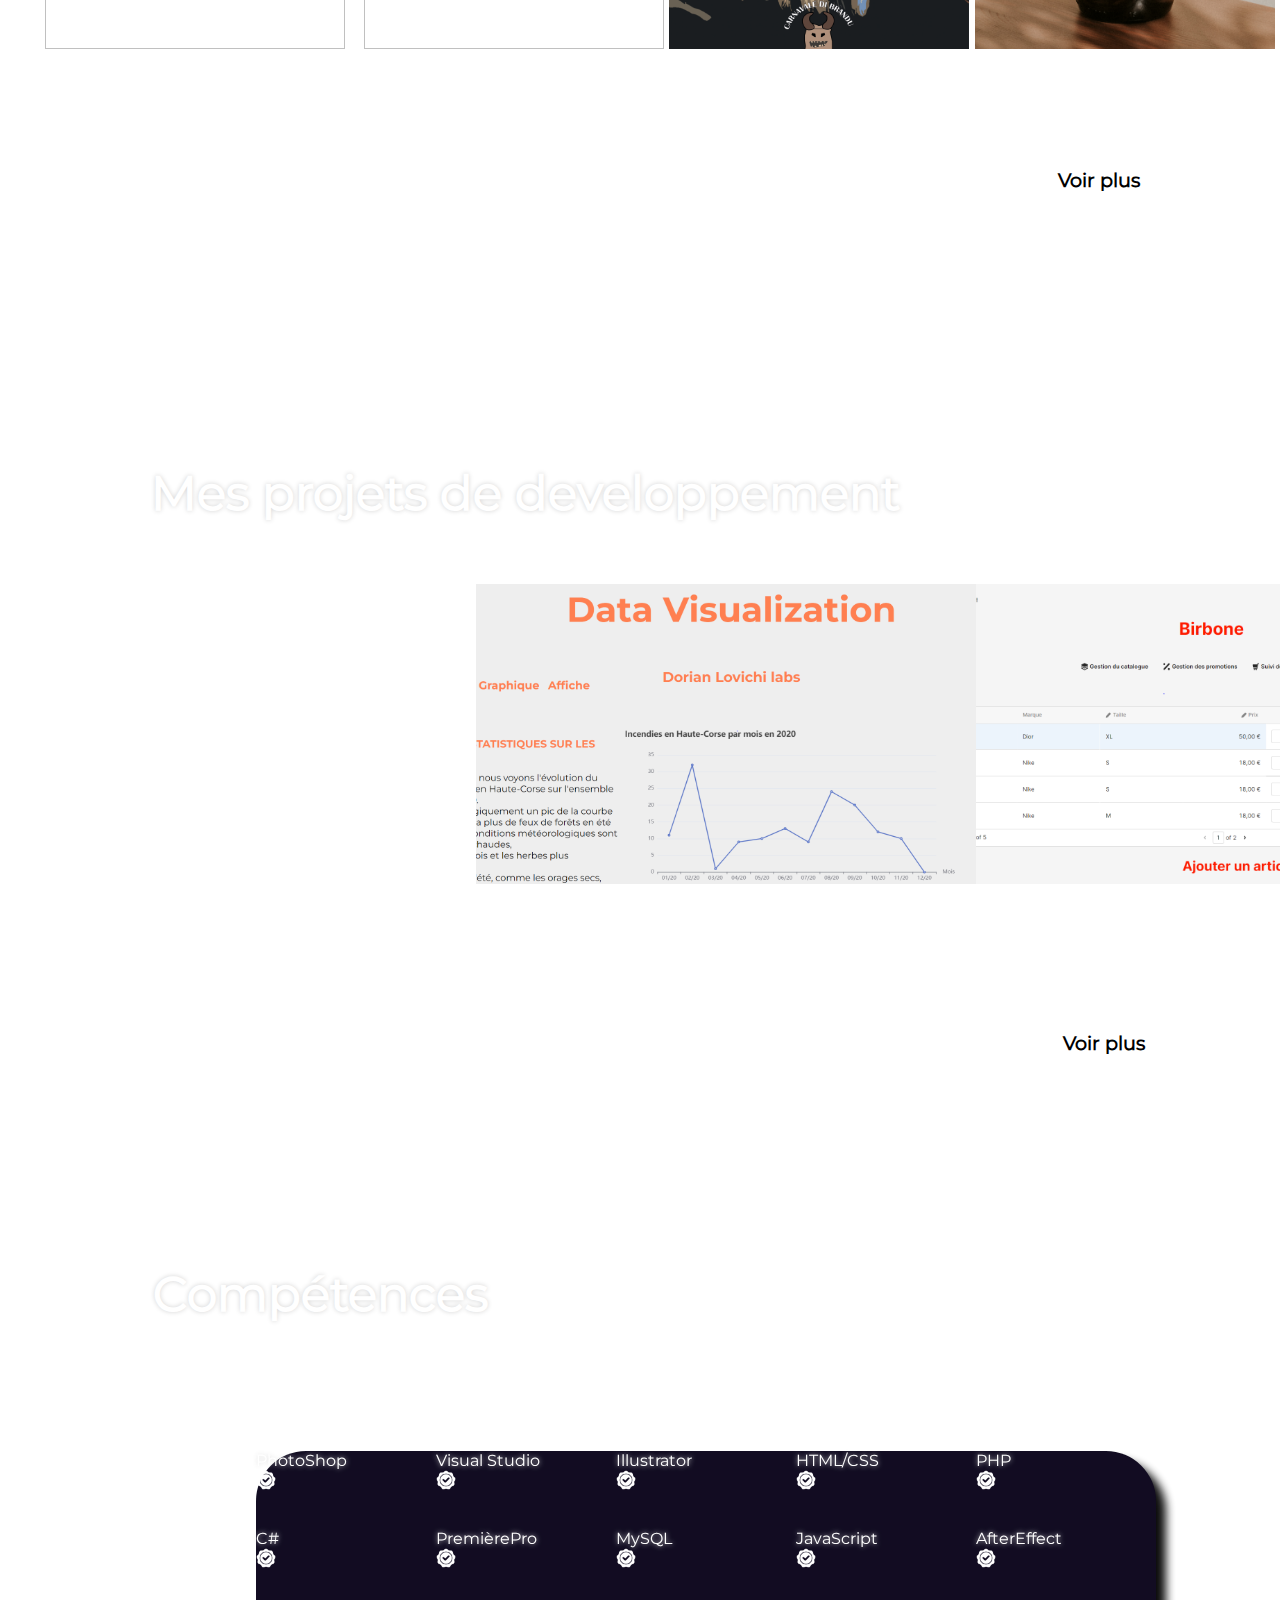
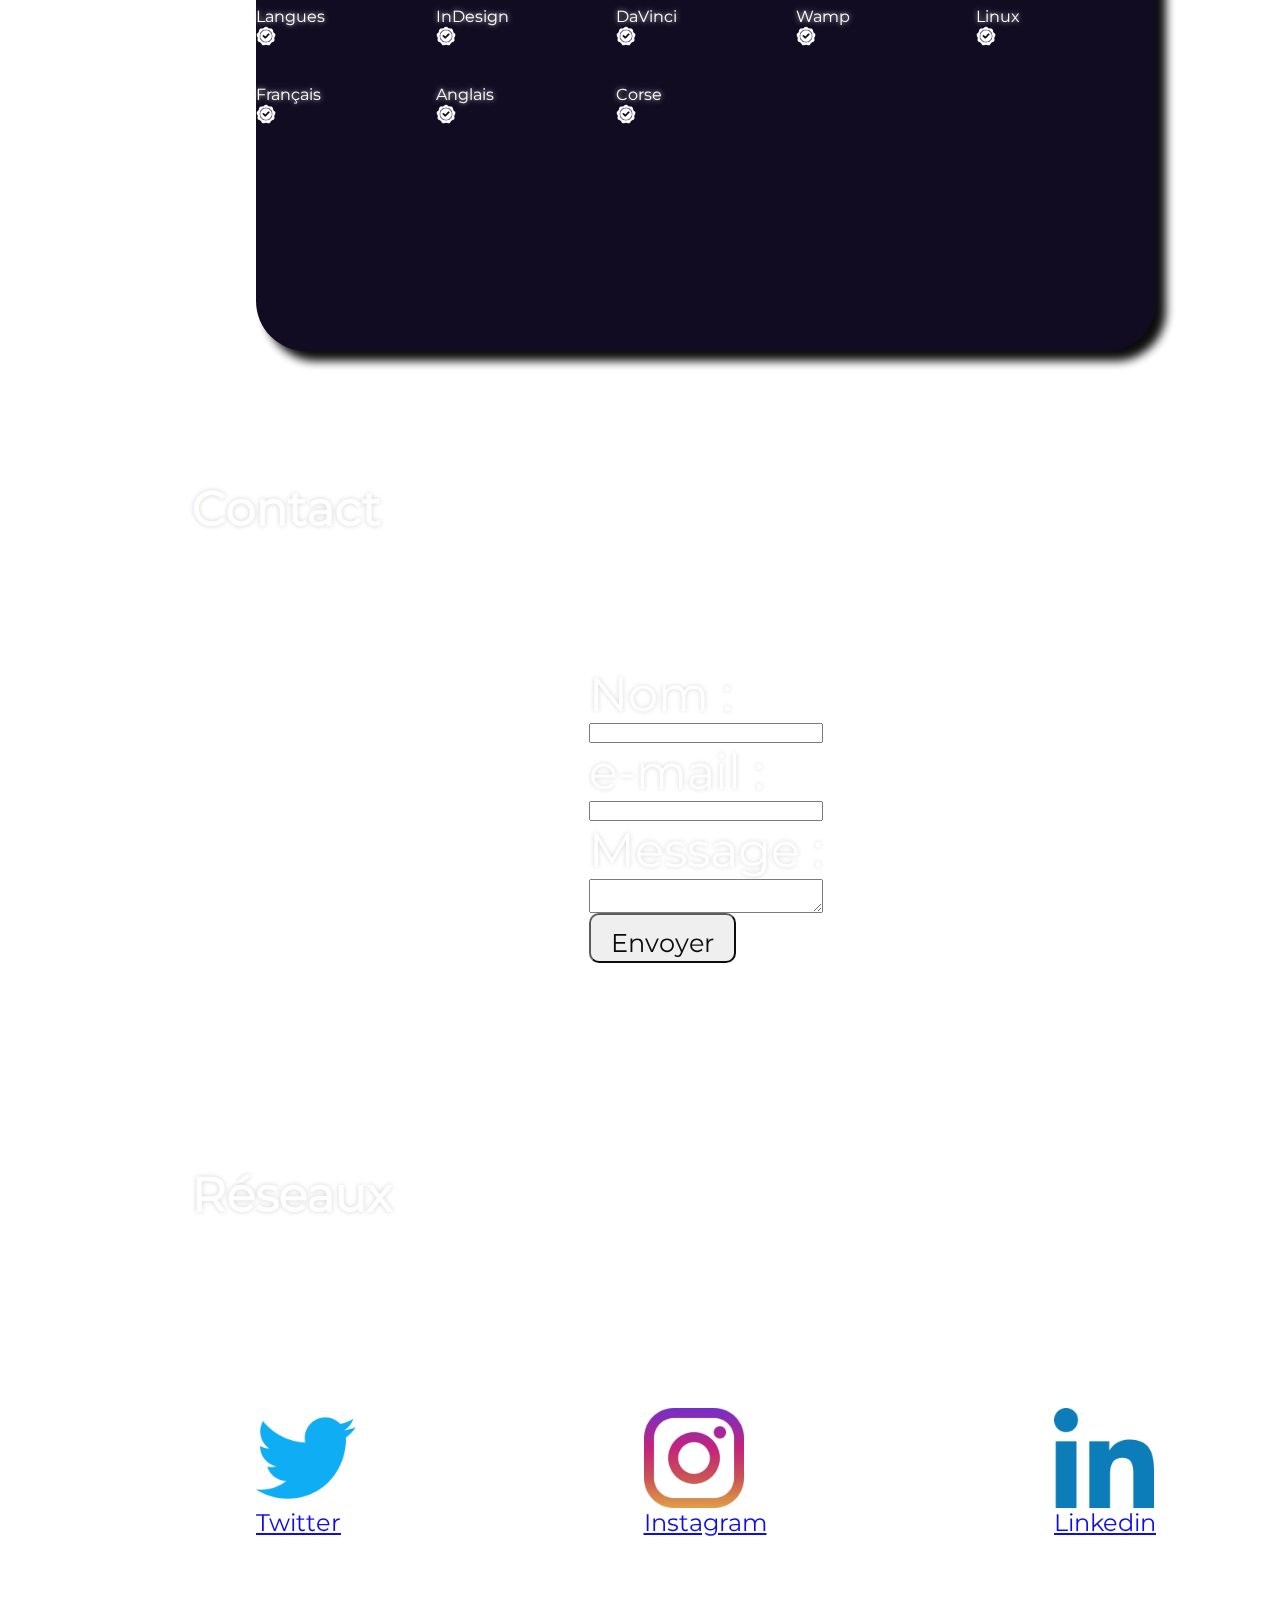
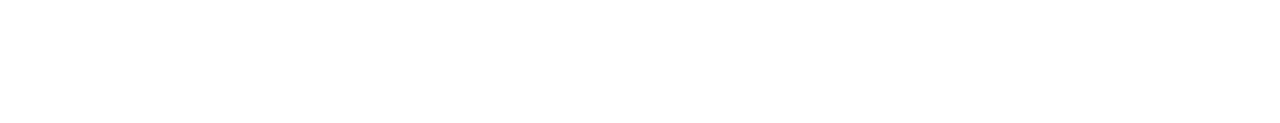
==== commit e264015e: "Update index.html" ====
--- a/index.html
+++ b/index.html
@@ -173,9 +173,10 @@
               <button>Télécharger le CV</button>
             </a>
           </div>
-          <div class="AC">
+          <!--<div class="AC">
           <button onclick="location.href='./ac.html'">Voir les AC</button>
         </div>
+              !-->
       </div>
             <div class="projet">
             <div id="ancre2"></div>
@@ -294,8 +295,8 @@
               <script>
                 // set up text to print, each item in array is new line
 var aText = new Array(
-" Je m'appelle Dorian Lovichi, j'ai 21 ans et je suis actuellement étudiant à l'université de Corse en vue d'obtenir le BUT MMI.", 
-"  J'ai pour ambition de devenir developpeur web. Je suis titulaire du BAC STI2D obtenu au Lycée Lætitia Bonaparte à Ajaccio."
+" Je m'appelle Dorian Lovichi, j'ai 21 ans et je suis actuellement étudiant à l'université de Corse en vue d'obtenir la license sciences pour l'ingénieur (parcours informatique).", 
+"  J'ai pour ambition de devenir developpeur web. Je suis titulaire du BAC STI2D obtenu au Lycée Lætitia Bonaparte à Ajaccio. Je suis également titulaire du DUT MMI obtenu à l'IUT de Corse en 2023"
 );
 var iSpeed = 70; // time delay of print out
 var iIndex = 0; // start printing array at this posision
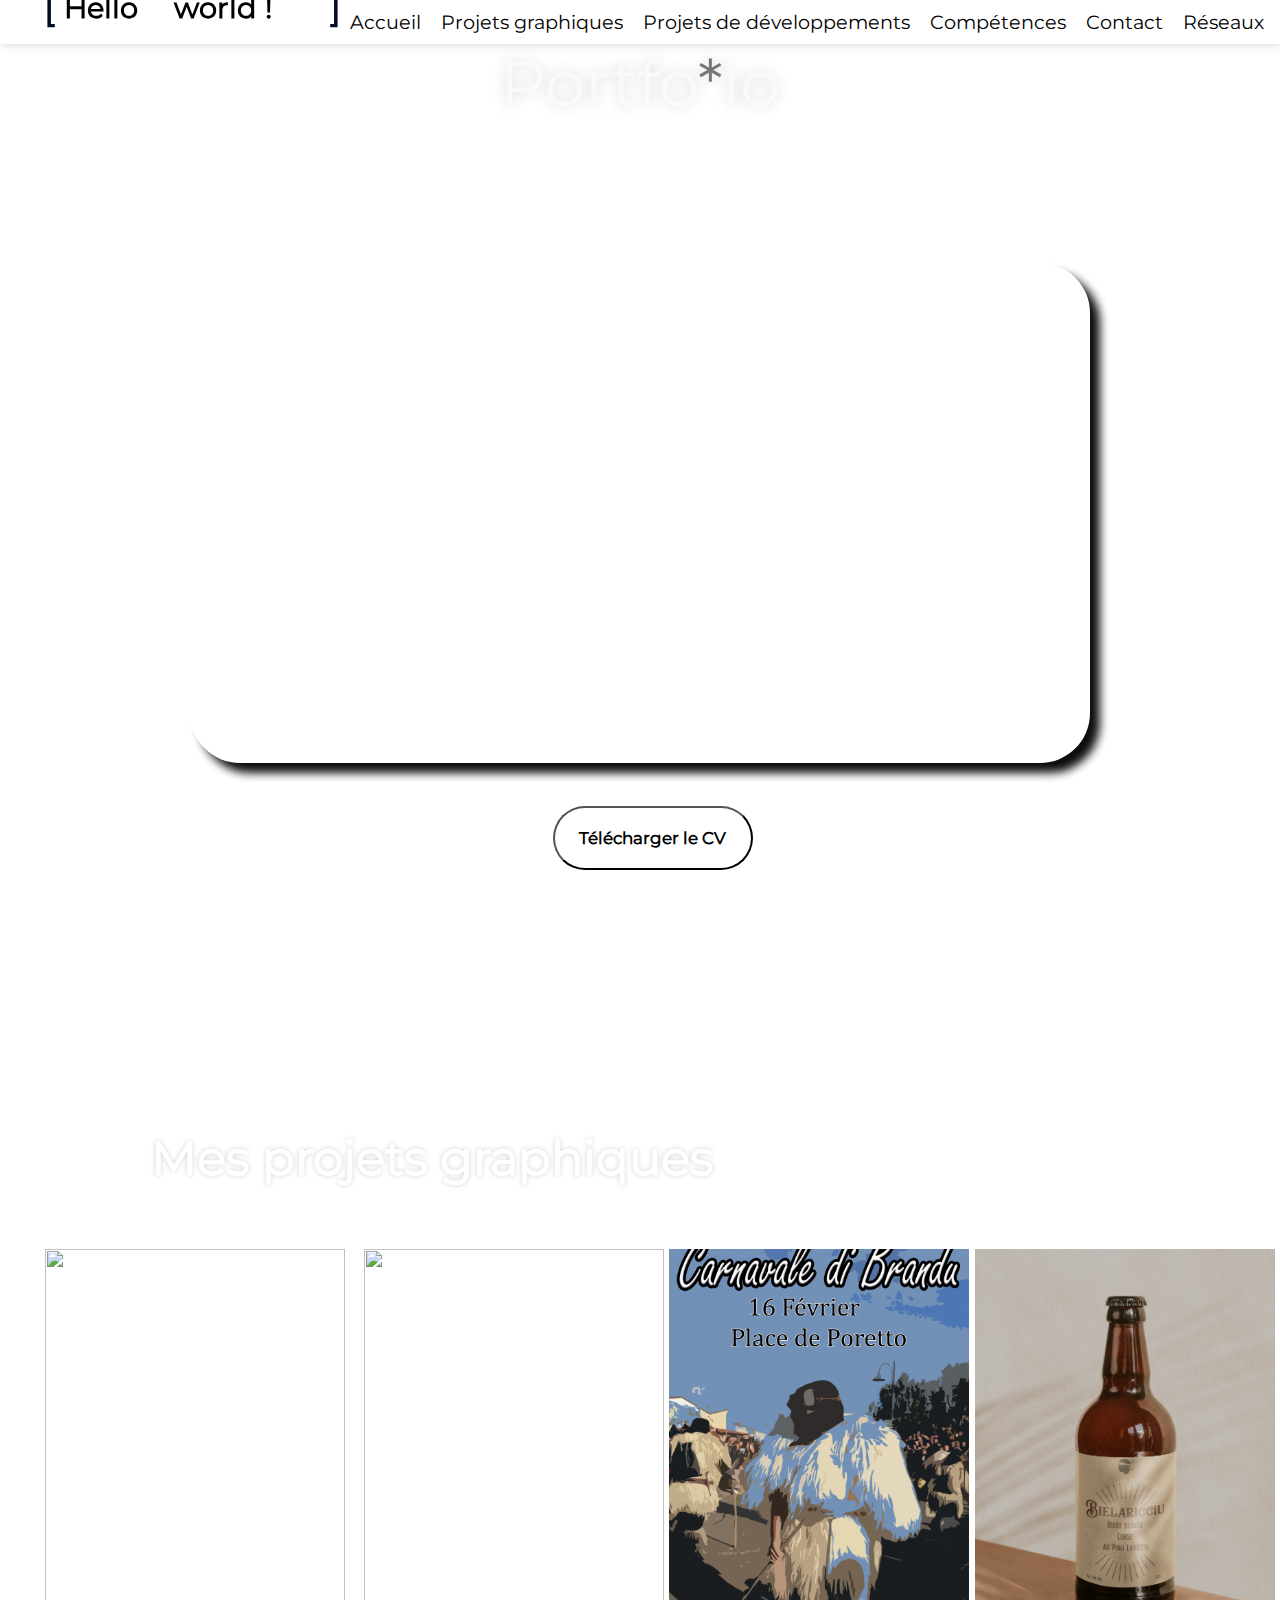
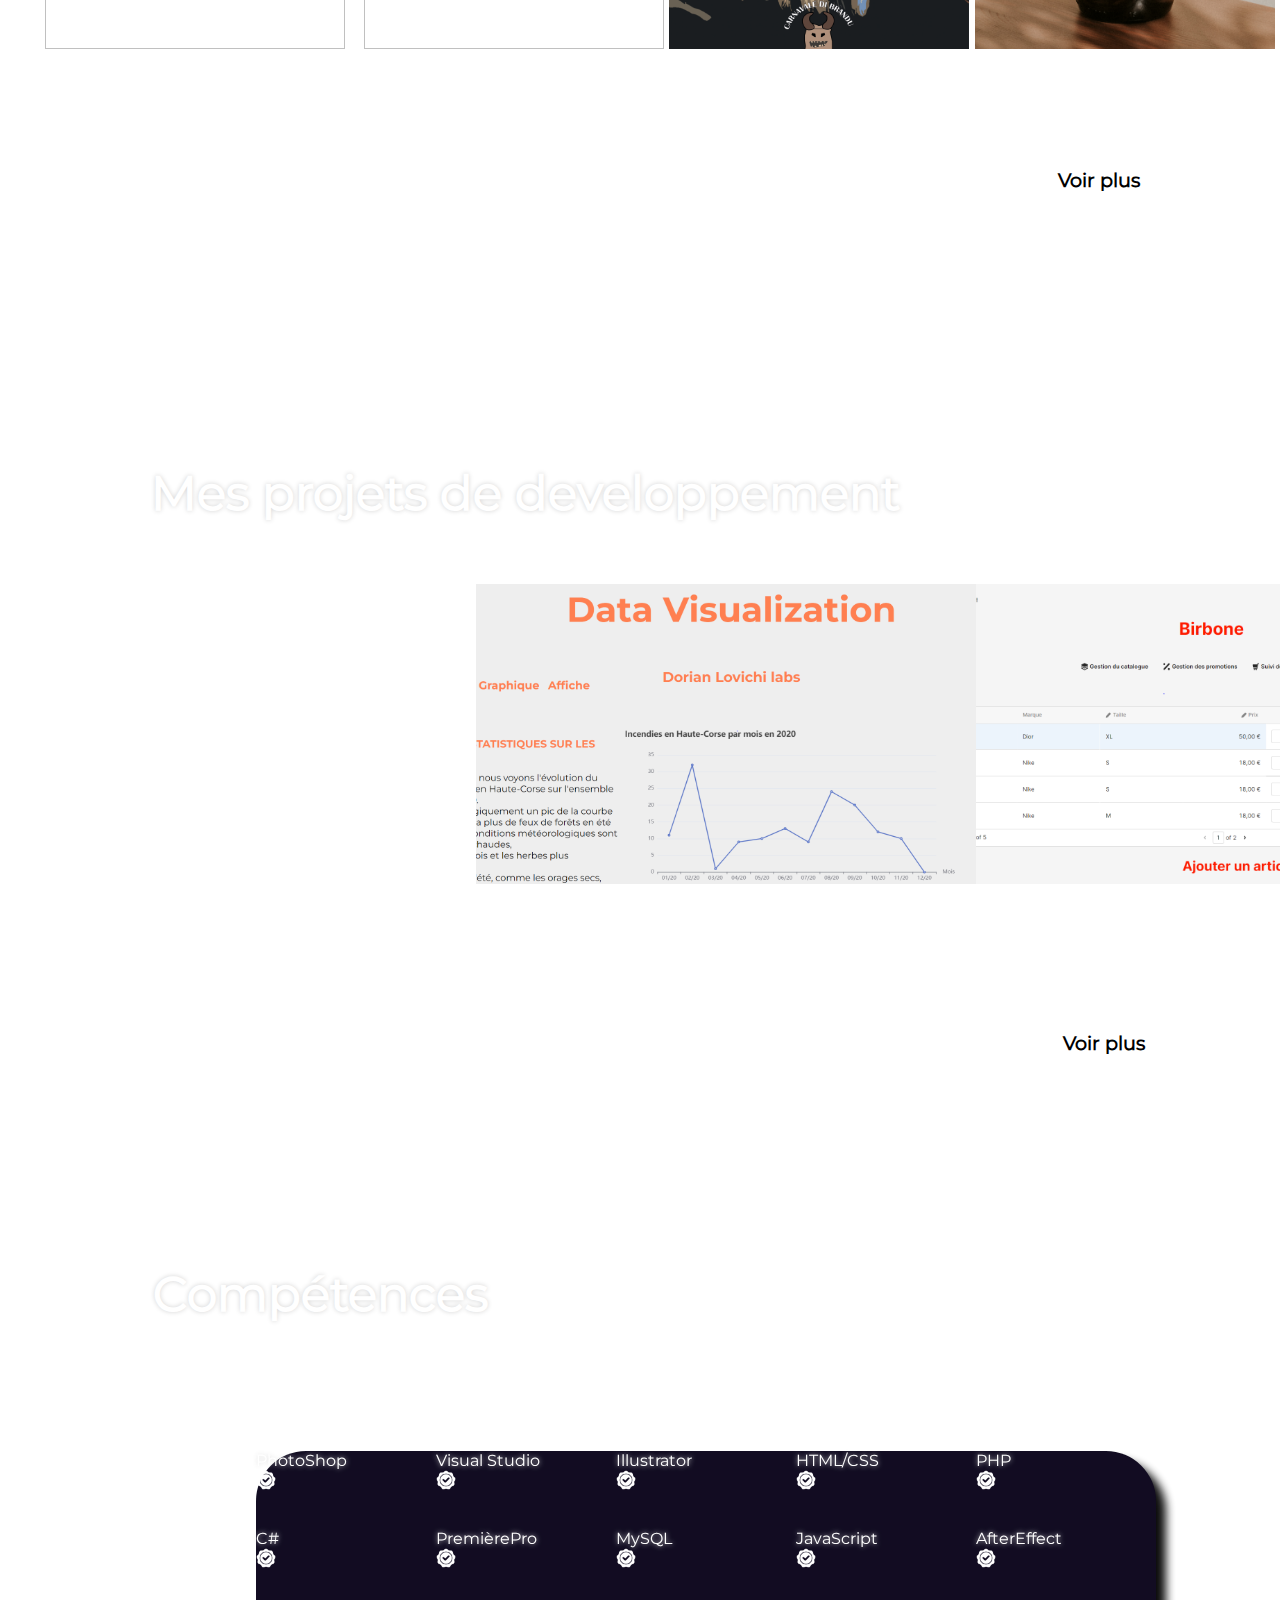
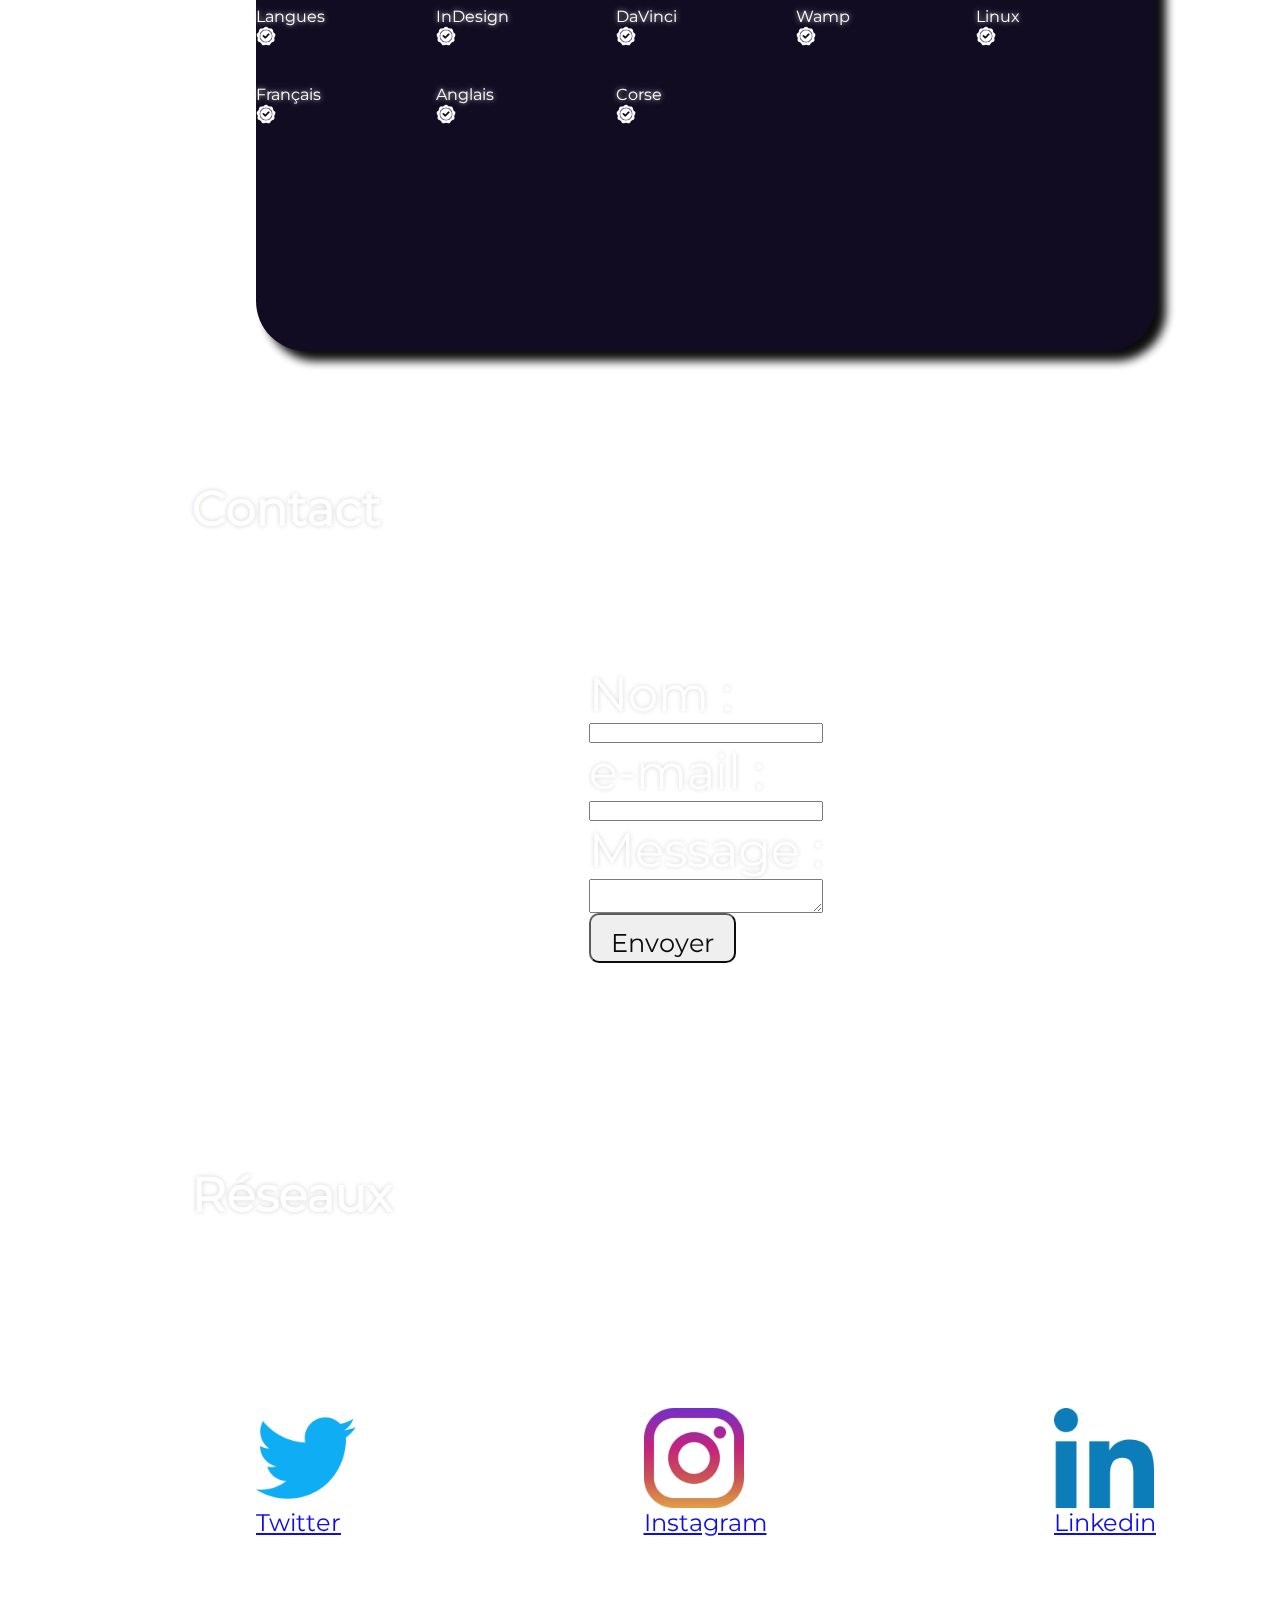
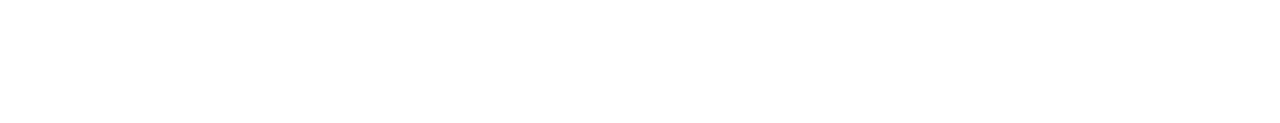
==== commit f244243c: "Add files via upload" ====
--- a/index.html
+++ b/index.html
@@ -296,9 +296,9 @@
                 // set up text to print, each item in array is new line
 var aText = new Array(
 " Je m'appelle Dorian Lovichi, j'ai 21 ans et je suis actuellement étudiant à l'université de Corse en vue d'obtenir la license sciences pour l'ingénieur (parcours informatique).", 
-"  J'ai pour ambition de devenir developpeur web. Je suis titulaire du BAC STI2D obtenu au Lycée Lætitia Bonaparte à Ajaccio. Je suis également titulaire du DUT MMI obtenu à l'IUT de Corse en 2023"
+"  J'ai pour ambition de devenir developpeur web. Je suis titulaire du BAC STI2D obtenu au Lycée Lætitia Bonaparte à Ajaccio. Je suis également titulaire du DUT MMI obtenu à l'IUT de Corse en 2023."
 );
-var iSpeed = 70; // time delay of print out
+var iSpeed = 35; // time delay of print out
 var iIndex = 0; // start printing array at this posision
 var iArrLength = aText[0].length; // the length of the text array
 var iScrollAt = 20; // start scrolling up at this many lines
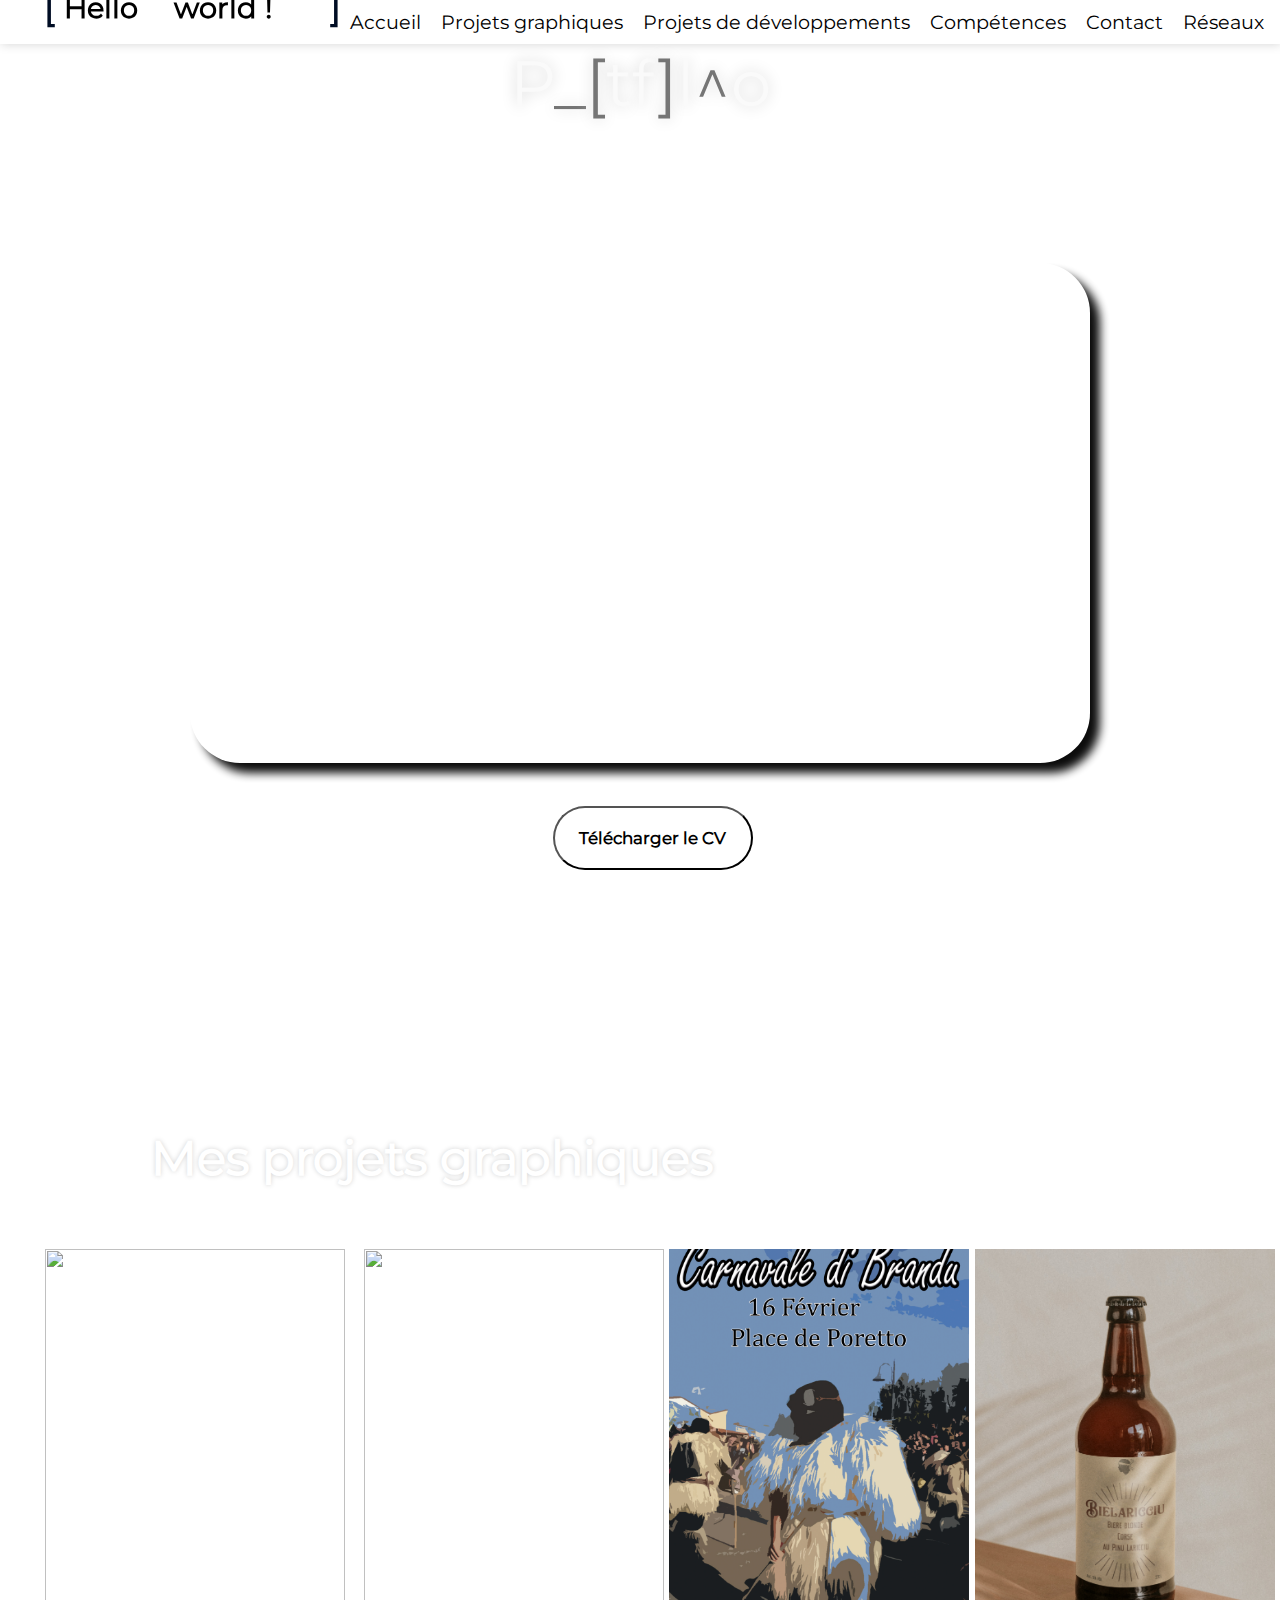
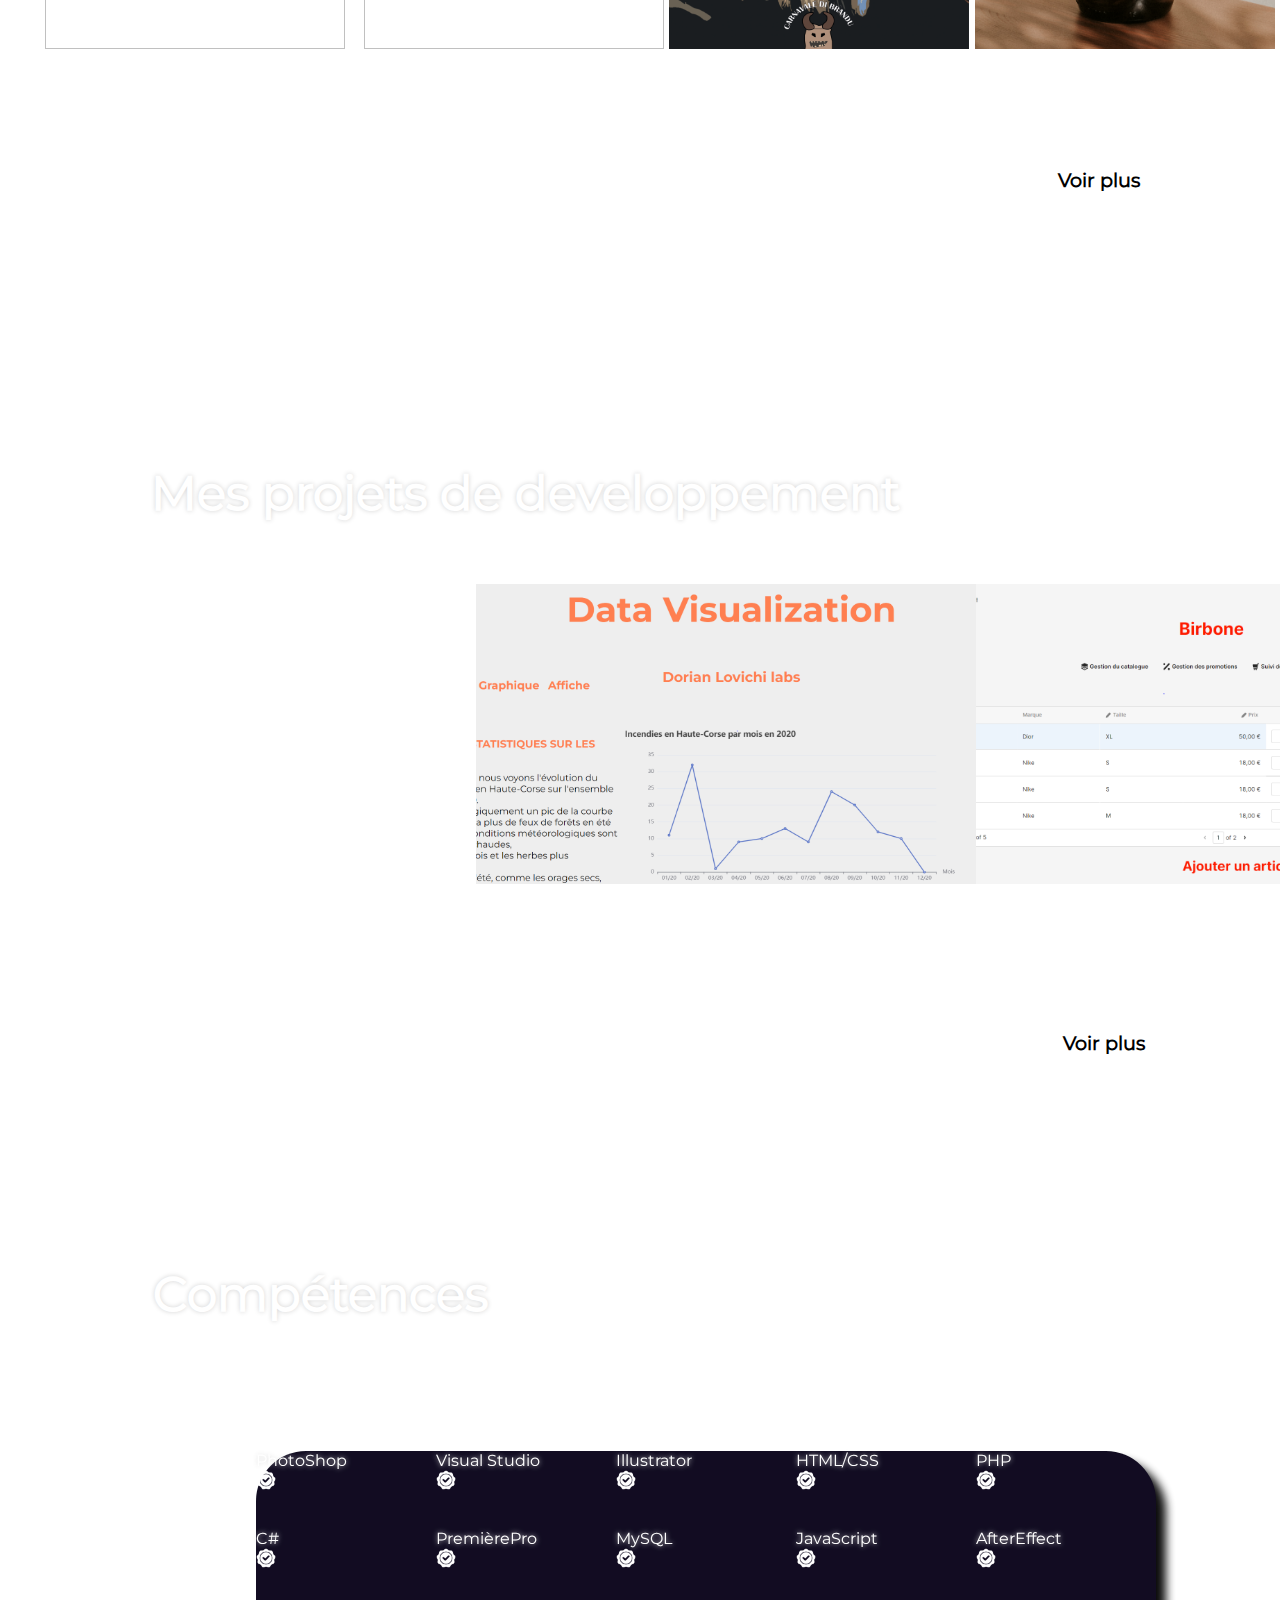
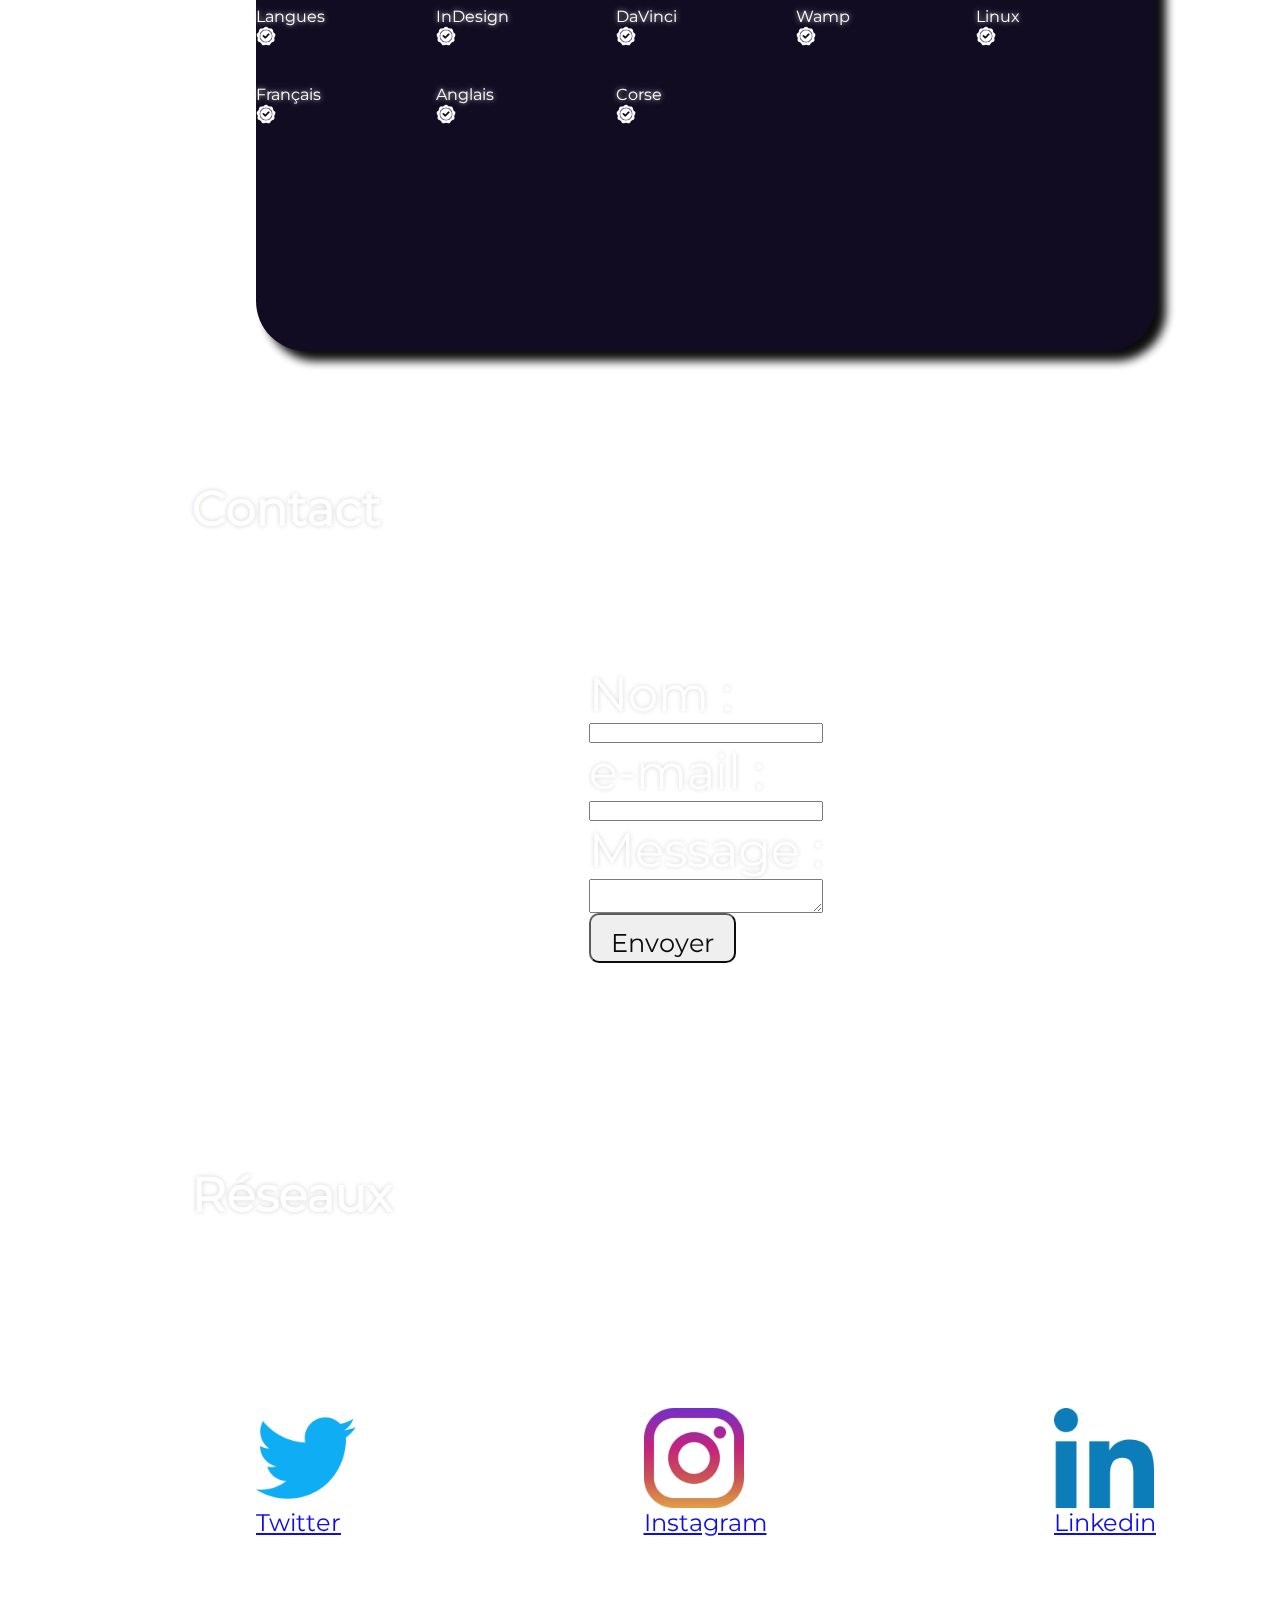
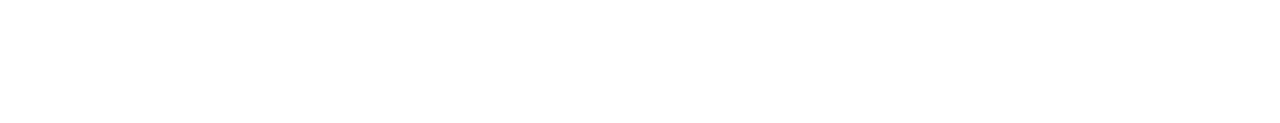
==== commit 60097386: "Add files via upload" ====
--- a/index.html
+++ b/index.html
@@ -295,10 +295,10 @@
               <script>
                 // set up text to print, each item in array is new line
 var aText = new Array(
-" Je m'appelle Dorian Lovichi, j'ai 21 ans et je suis actuellement étudiant à l'université de Corse en vue d'obtenir la license sciences pour l'ingénieur (parcours informatique).", 
+" Je m'appelle Dorian Lovichi, j'ai 21 ans et je suis actuellement étudiant à l'université de Corse en vue d'obtenir la licence sciences pour l'ingénieur (parcours informatique).", 
 "  J'ai pour ambition de devenir developpeur web. Je suis titulaire du BAC STI2D obtenu au Lycée Lætitia Bonaparte à Ajaccio. Je suis également titulaire du DUT MMI obtenu à l'IUT de Corse en 2023."
 );
-var iSpeed = 35; // time delay of print out
+var iSpeed = 30; // time delay of print out
 var iIndex = 0; // start printing array at this posision
 var iArrLength = aText[0].length; // the length of the text array
 var iScrollAt = 20; // start scrolling up at this many lines
